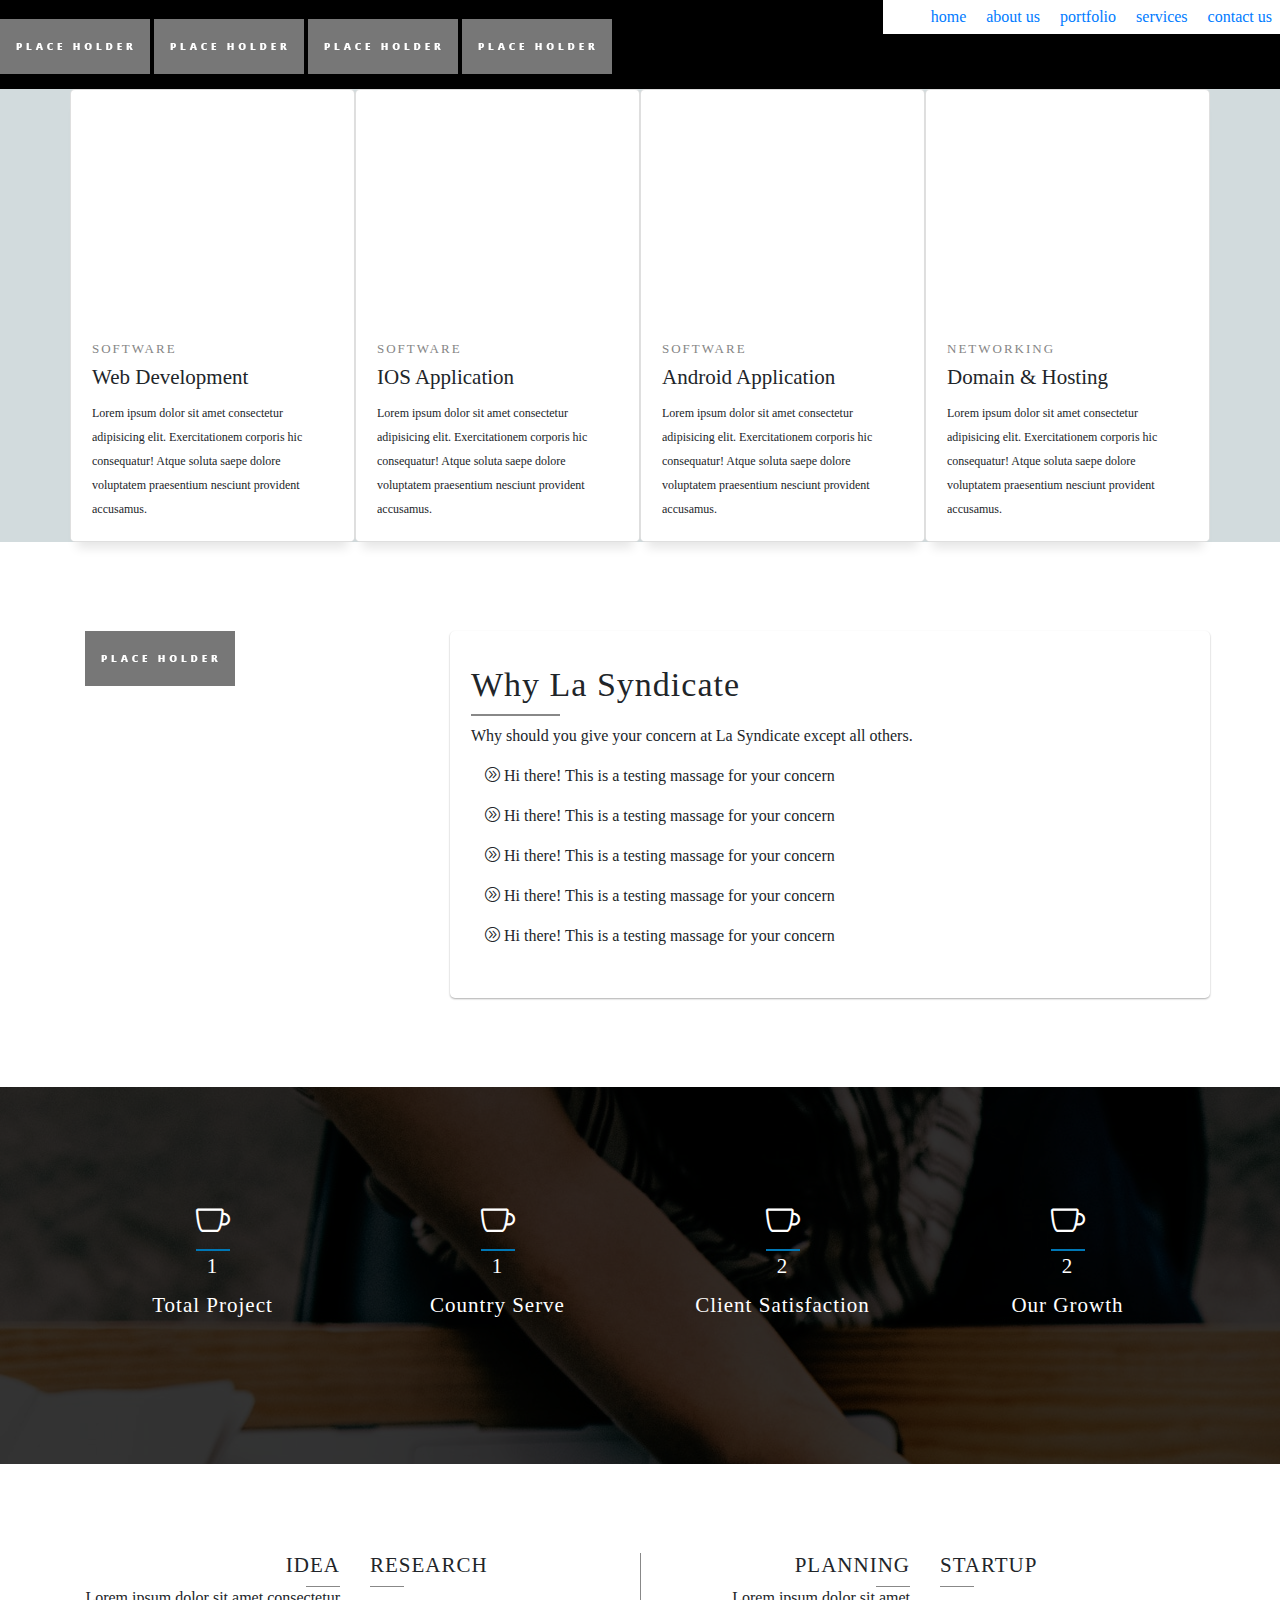
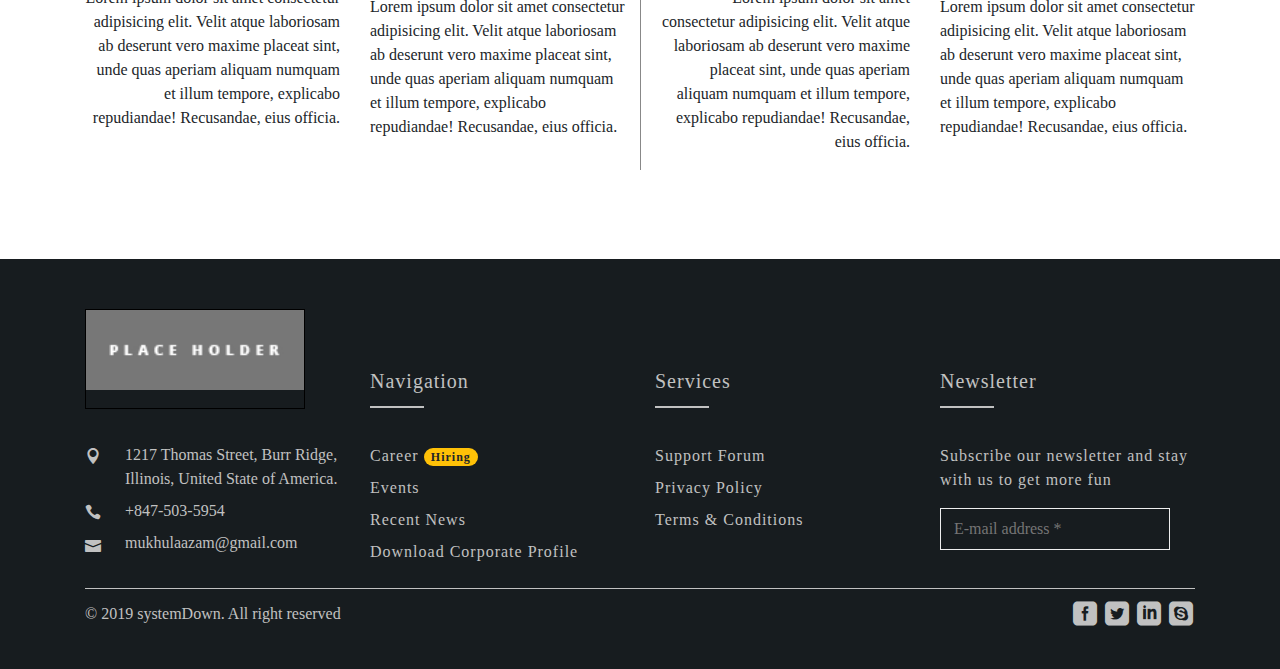
==== index.html @ 7b1043bb "Navigation bar" ====
<!DOCTYPE html>
<html lang="en">
<head>
    <meta charset="UTF-8">
    <meta author="Mamun Chowdhury" content="Total unique from others">
    <meta name="viewport" content="width=device-width, initial-scale=1.0">
    <meta http-equiv="X-UA-Compatible" content="ie=edge">
    <!-- Page title -->
    <title>Home | Corporate Company</title>

    <!-- Default and Bootstrap Stylesheets -->
    <link type="text/css" rel="stylesheet" href="css/bootstrap.css">

    <!-- External Fonts and Icon stylesheets -->
    <link type="text/css" rel="stylesheet" href="css/elegant-icon.css">

    <!-- Main and Responsive stylesheets -->
    <link type="text/css" rel="stylesheet" href="css/main.css">
</head>
<body>
    <!-- Preloader section started -->
    <!-- <div class="preloader-container">
        <div class="preloader">
            <div class="preloader-dots">
                <div class="dot"></div>
                <div class="dot"></div>
                <div class="dot"></div>
                <div class="dot"></div>
                <div class="dot"></div>
            </div>
        </div>
    </div> -->
    <!-- Preloader section end -->

    <!-- Navigation menu section started -->
    <header>
        <!-- Nav section started -->
        <!-- <nav class="navbar navbar-expand-lg navbar-light bg-light"> -->
            <!-- Navigation menu logo -->
            <!-- <a class="navbar-brand" href="#"><img src="images/logo-footer.jpg" alt="" srcset=""></a> -->

            <!-- Collapsible navigation menu button-->
            <!-- <button class="navbar-toggler" type="button" data-toggle="collapse" data-target="#navbarSupportedContent" aria-controls="navbarSupportedContent" aria-expanded="false" aria-label="Toggle navigation">
              <span class="navbar-toggler-icon"></span>
            </button> -->
            <!-- Main navigation section started -->
            <!-- <div class="collapse navbar-collapse" id="navbarSupportedContent">
              <ul class="navbar-nav">
                <li class="nav-item active">
                  <a class="nav-link" href="index.html">Home<span class="sr-only">(current)</span></a>
                </li>
                <li class="nav-item">
                  <a class="nav-link" href="about_us.html">About Us</a>
                </li>
                <li class="nav-item">
                  <a class="nav-link" href="portfolio.html">Portfolio</a>
                </li>
                <li class="nav-item">
                  <a class="nav-link" href="services.html">Services</a>
                </li>
                <li class="nav-item">
                  <a class="nav-link" href="contact.html">Contact</a>
                </li>
              </ul>
            </div>
        </nav> -->
        <nav class="do-nav-menu-wrapper">
            <div class="do-brand-logo">
                <img src="images/logo-footer.jpg" alt="" srcset="">
                <img src="images/logo-footer.jpg" alt="" srcset="">
                <img src="images/logo-footer.jpg" alt="" srcset="">
                <img src="images/logo-footer.jpg" alt="" srcset="">
            </div>
            
            <ul class="do-nav-main-menu">
                <li class="do-nav-main-menu-link"><a href="">home</a></li>
                <li class="do-nav-main-menu-link"><a href="">about us</a></li>
                <li class="do-nav-main-menu-link"><a href="">portfolio</a></li>
                <li class="do-nav-main-menu-link"><a href="">services</a></li>
                <li class="do-nav-main-menu-link"><a href="">contact us</a></li>
            </ul>
        </nav>
    </header>
    <!-- Navigation menu section started -->
    
    <!-- Main slider section started -->

    <!-- Main slider section end -->

    <!-- Highlighting feature section of your company -->
    <section class="do-feature-main-wrapper">
        <div class="container">
            <div class="row">
                <div class="col-lg-3 do-feature-adjust">
                    <div class="cards">
                        <article class="card card--1">
                            <div class="card__info-hover">
                                
                                <div class="card__clock-info">
                                    <span class="card__time icon_bag"></span>
                                </div>
                                
                            </div>
                            <div class="card__img"></div>
                            <a href="#" class="card_link">
                                <div class="card__img--hover"></div>
                            </a>
                            <div class="card__info">
                                <span class="card__category">Software</span>
                                <h3 class="card__title">Web Development</h3>
                                <span class="card__by">
                                    Lorem ipsum dolor sit amet consectetur adipisicing elit. Exercitationem corporis hic consequatur! Atque soluta saepe dolore voluptatem praesentium nesciunt provident accusamus.
                                </span>
                            </div>
                        </article>
                    </div>
                </div>
                <div class="col-lg-3 do-feature-adjust">
                    <div class="cards">
                        <article class="card card--1">
                            <div class="card__info-hover">
                                
                                <div class="card__clock-info">
                                    <span class="card__time icon_book"></span>
                                </div>
                                
                            </div>
                            <div class="card__img"></div>
                            <a href="#" class="card_link">
                                <div class="card__img--hover"></div>
                            </a>
                            <div class="card__info">
                                <span class="card__category">Software</span>
                                <h3 class="card__title">IOS Application</h3>
                                <span class="card__by">
                                    Lorem ipsum dolor sit amet consectetur adipisicing elit. Exercitationem corporis hic consequatur! Atque soluta saepe dolore voluptatem praesentium nesciunt provident accusamus.
                                </span>
                            </div>
                        </article>
                    </div>
                </div>
                <div class="col-lg-3 do-feature-adjust">
                    <div class="cards">
                        <article class="card card--1">
                            <div class="card__info-hover">
                                
                                <div class="card__clock-info">
                                    <span class="card__time icon_balance"></span>
                                </div>
                                
                            </div>
                            <div class="card__img"></div>
                            <a href="#" class="card_link">
                                <div class="card__img--hover"></div>
                            </a>
                            <div class="card__info">
                                <span class="card__category">Software</span>
                                <h3 class="card__title">Android Application</h3>
                                <span class="card__by">
                                    Lorem ipsum dolor sit amet consectetur adipisicing elit. Exercitationem corporis hic consequatur! Atque soluta saepe dolore voluptatem praesentium nesciunt provident accusamus.
                                </span>
                            </div>
                        </article>
                    </div>
                </div>
                <div class="col-lg-3 do-feature-adjust">
                    <div class="cards">
                        <article class="card card--1">
                            <div class="card__info-hover">
                                
                                <div class="card__clock-info">
                                    <span class="card__time icon_mug_alt"></span>
                                </div>
                                
                            </div>
                            <div class="card__img"></div>
                            <a href="#" class="card_link">
                                <div class="card__img--hover"></div>
                            </a>
                            <div class="card__info">
                                <span class="card__category">Networking</span>
                                <h3 class="card__title">Domain & Hosting</h3>
                                <span class="card__by">
                                    Lorem ipsum dolor sit amet consectetur adipisicing elit. Exercitationem corporis hic consequatur! Atque soluta saepe dolore voluptatem praesentium nesciunt provident accusamus.
                                </span>
                            </div>
                        </article>
                    </div>
                </div>
                
            </div>
        </div>
    </section>
    <!-- Highlighting feature section of your company -->

    <!-- Why choose us section style sheet started -->
    <section class="do-feature-item-main-wrapper">
        <div class="container">
            <div class="row">
                <div class="col-lg-4">
                    <img src="images/logo-footer.jpg" alt="" srcset="">
                </div>
                <!-- why description started -->
                <div class="col-lg-8 do-why-wrapper">
                    <div class="do-why">
                        <h2>Why La Syndicate</h2>
                        <p>
                            Why should you give your concern at La Syndicate except all others.
                        </p>
                        <p class="do-why-reasons">
                            <i class="arrow_carrot-2right_alt2"></i>
                            <span>Hi there! This is a testing massage for your concern</span>
                        </p>
                        <p class="do-why-reasons">
                            <i class="arrow_carrot-2right_alt2"></i>
                            <span>Hi there! This is a testing massage for your concern</span>
                        </p>
                        <p class="do-why-reasons">
                            <i class="arrow_carrot-2right_alt2"></i>
                            <span>Hi there! This is a testing massage for your concern</span>
                        </p>
                        <p class="do-why-reasons">
                            <i class="arrow_carrot-2right_alt2"></i>
                            <span>Hi there! This is a testing massage for your concern</span>
                        </p>
                        <p class="do-why-reasons">
                            <i class="arrow_carrot-2right_alt2"></i>
                            <span>Hi there! This is a testing massage for your concern</span>
                        </p>
                    </div>
                </div>
            </div>
        </div>
    </section>
    <!-- Why choose us section style sheet started -->

    <!-- Project count down section started -->
    <section class="do-countDown-main-wrapper">
        <div class="do-dark-overlay">
            <div class="container">
                <div class="row">
                    <div class="col-lg-3">
                        <div class="do-counter-main-layer">
                            <i class="icon_mug"></i>
                            <span class="do-count-number">10</span>
                            <span class="do-countDown-title">total project</span>
                        </div>
                    </div>
                    <div class="col-lg-3">
                        <div class="do-counter-main-layer">
                            <i class="icon_mug"></i>
                            <span class="do-count-number">20</span>
                            <span class="do-countDown-title">country serve</span>
                        </div>
                    </div>
                    <div class="col-lg-3">
                        <div class="do-counter-main-layer">
                            <i class="icon_mug"></i>
                            <span class="do-count-number">30</span>
                            <span class="do-countDown-title">client satisfaction</span>
                        </div>
                    </div>
                    <div class="col-lg-3">
                        <div class="do-counter-main-layer">
                            <i class="icon_mug"></i>
                            <span class="do-count-number">40</span>
                            <span class="do-countDown-title">our growth</span>
                        </div>
                    </div>
                </div>
            </div>
        </div>
    </section>
    <!-- Project count down section end -->

    <!-- Some of prerequisite steps of a project started -->
    <section class="do-implementation-steps-main-wrapper">
        <div class="container">
            <div class="row">
                <div class="col-lg-3">
                    <div class="do-idea-wrapper">
                        <!-- <span class="icon_lightbulb_alt do-icon-right-shape"></span> -->
                        <h2>idea</h2>
                        <p>
                            Lorem ipsum dolor sit amet consectetur adipisicing elit. Velit atque laboriosam ab deserunt vero maxime placeat sint, unde quas aperiam aliquam numquam et illum tempore, explicabo repudiandae! Recusandae, eius officia.  
                        </p>
                    </div>
                </div>
                <div class="col-lg-3">
                    <div class="do-research-wrapper">
                        <!-- <span class="icon_lightbulb_alt do-icon-right-shape"></span> -->
                        <h2>research</h2>
                        <p>
                            Lorem ipsum dolor sit amet consectetur adipisicing elit. Velit atque laboriosam ab deserunt vero maxime placeat sint, unde quas aperiam aliquam numquam et illum tempore, explicabo repudiandae! Recusandae, eius officia.  
                        </p>
                    </div>
                </div>
                <div class="col-lg-3 abc">
                    <div class="do-planning-wrapper">
                        <h2>planning</h2>
                        <P>
                            Lorem ipsum dolor sit amet consectetur adipisicing elit. Velit atque laboriosam ab deserunt vero maxime placeat sint, unde quas aperiam aliquam numquam et illum tempore, explicabo repudiandae! Recusandae, eius officia.
                        </P>
                    </div>
                </div>
                <div class="col-lg-3">
                    <div class="do-startup-wrapper">
                        <h2>startup</h2>
                        <p>
                            Lorem ipsum dolor sit amet consectetur adipisicing elit. Velit atque laboriosam ab deserunt vero maxime placeat sint, unde quas aperiam aliquam numquam et illum tempore, explicabo repudiandae! Recusandae, eius officia.
                        </p>
                    </div>
                </div>
            </div>
        </div>
    </section>
    <!-- Some of prerequisite steps of a project end -->

    <!-- Footer section started -->
    <footer class="do-company-footer-main-wrapper">
        <div class="container">
            <div class="row do-company-footer-wrapper">
              
                <!-- Footer company address and logo column start -->
                <div class="col-lg-3">
                    <!-- Footer Logo insertion section start -->
                    <div class="do-company-footer-logo">
                        <img src="images/logo-footer.jpg" alt="Sorry for exception">
                    </div>
                    <!-- Footer Logo insertion section end -->

                    <!-- Footer company address section start -->
                    <div class="do-company-footer-address">
                        <ul>
                            <li>
                                <i class="icon_pin"></i>
                                1217  Thomas Street, Burr Ridge, Illinois, United State of America.
                            </li>
                            <li>
                                <i class="icon_phone"></i>
                                +847-503-5954
                            </li>
                            <li>
                                <i class="icon_mail"></i>
                                mukhulaazam@gmail.com
                            </li>
                        </ul>
                    </div>
                    <!-- Footer company address section end -->
                </div>
                <!-- Footer company address and logo column end -->

                <!-- Footer navigation column start -->
                <div class="col-lg-3">
                    <div class="do-company-footer-nav">
                        <h5 class="do-company-footer-heading">navigation</h5>
                        <ul>
                            <li>
                                <a href="career.html">career <span class="badge badge-pill badge-warning">Hiring</span></a>
                            </li>
                            <li>
                                <a href="events.html">events</a>
                            </li>
                            <li>
                                <a href="recent-news.html">recent news</a>
                            </li>
                            <li>
                                <a href="corporate-profile.html">download corporate profile</a>
                            </li>
                        </ul>
                    </div>
                </div>
                <!-- Footer navigation column end -->

                <!-- Footer services column start -->
                <div class="col-lg-3">
                    <div class="do-company-footer-services-nav">
                        <h5 class="do-company-footer-heading">services</h5>
                        <ul>
                            <li>
                                <a href="#">support forum</a>
                            </li>
                            <li>
                                <a href="#">privacy policy</a>
                            </li>
                            <li>
                                <a href="#">terms & conditions</a>
                            </li>
                        </ul>
                    </div>
                </div>
                <!-- Footer feature column end -->

                <!-- Footer social links and donate -->
                <div class="col-lg-3">
                    <div class="do-company-footer-newsletter">
                        <h5 class="do-company-footer-heading">newsletter</h5>
                        <p>Subscribe our newsletter and stay with us to get more fun</p>
                        <div class="do-newsletter-wrapper">
                            <input class="do-subscribe-input" type="email" name="subscribe_input" id="subscribeInput" placeholder="E-mail address *">
                        </div>
                    </div>
                </div>
            </div>
            <!-- Footer bottom section started -->
            <div class="do-company-footer-bottom">
                <span class="do-footer-bottom-heading">© 2019 systemDown. All right reserved</span>
                <span class="do-footer-bottom-social">
                    <a href="#" target="_blank"><span class="social_facebook_square"></span></a>
                    <a href="#" target="_blank"><span class="social_twitter_square"></span></a>
                    <a href="#" target="_blank"><span class="social_linkedin_square"></span></a>
                    <a href="#" target="_blank"><span class="social_skype_square"></span></a>
                    
                </span>
            </div>
            <!-- Footer bottom section end -->
        </div>
    </footer>
    <!-- Footer section started -->

    <!-- ----------------------------------------------

            ALL JAVASCRIPT AND JQUERY AND PLUGINS

    -------------------------------------------------- -->
    
    <!-- jQuery plugins -->
    <script src="js/jquery-3.3.1.min.js"></script>

    <!-- Bootstrap plugins -->
    <script src="js/bootstrap.bundle.js"></script>
    <script src="js/bootstrap.js"></script>

    <!-- Main javaScript -->
    <script src="js/main.js"></script>


</body>
</html>
---- css/elegant-icon.css ----
@font-face {
	font-family: 'ElegantIcons';
	src:url('../fonts/ElegantIcons.eot');
	src:url('../fonts/ElegantIcons.eot?#iefix') format('embedded-opentype'),
		url('../fonts/ElegantIcons.woff') format('woff'),
		url('../fonts/ElegantIcons.ttf') format('truetype'),
		url('../fonts/ElegantIcons.svg#ElegantIcons') format('svg');
	font-weight: normal;
	font-style: normal;
}

/* Use the following CSS code if you want to use data attributes for inserting your icons */
[data-icon]:before {
	font-family: 'ElegantIcons';
	content: attr(data-icon);
	speak: none;
	font-weight: normal;
	font-variant: normal;
	text-transform: none;
	line-height: 1;
	-webkit-font-smoothing: antialiased;
	-moz-osx-font-smoothing: grayscale;
}

/* Use the following CSS code if you want to have a class per icon */
/*
Instead of a list of all class selectors,
you can use the generic selector below, but it's slower:
[class*="your-class-prefix"] {
*/
.arrow_up, .arrow_down, .arrow_left, .arrow_right, .arrow_left-up, .arrow_right-up, .arrow_right-down, .arrow_left-down, .arrow-up-down, .arrow_up-down_alt, .arrow_left-right_alt, .arrow_left-right, .arrow_expand_alt2, .arrow_expand_alt, .arrow_condense, .arrow_expand, .arrow_move, .arrow_carrot-up, .arrow_carrot-down, .arrow_carrot-left, .arrow_carrot-right, .arrow_carrot-2up, .arrow_carrot-2down, .arrow_carrot-2left, .arrow_carrot-2right, .arrow_carrot-up_alt2, .arrow_carrot-down_alt2, .arrow_carrot-left_alt2, .arrow_carrot-right_alt2, .arrow_carrot-2up_alt2, .arrow_carrot-2down_alt2, .arrow_carrot-2left_alt2, .arrow_carrot-2right_alt2, .arrow_triangle-up, .arrow_triangle-down, .arrow_triangle-left, .arrow_triangle-right, .arrow_triangle-up_alt2, .arrow_triangle-down_alt2, .arrow_triangle-left_alt2, .arrow_triangle-right_alt2, .arrow_back, .icon_minus-06, .icon_plus, .icon_close, .icon_check, .icon_minus_alt2, .icon_plus_alt2, .icon_close_alt2, .icon_check_alt2, .icon_zoom-out_alt, .icon_zoom-in_alt, .icon_search, .icon_box-empty, .icon_box-selected, .icon_minus-box, .icon_plus-box, .icon_box-checked, .icon_circle-empty, .icon_circle-slelected, .icon_stop_alt2, .icon_stop, .icon_pause_alt2, .icon_pause, .icon_menu, .icon_menu-square_alt2, .icon_menu-circle_alt2, .icon_ul, .icon_ol, .icon_adjust-horiz, .icon_adjust-vert, .icon_document_alt, .icon_documents_alt, .icon_pencil, .icon_pencil-edit_alt, .icon_pencil-edit, .icon_folder-alt, .icon_folder-open_alt, .icon_folder-add_alt, .icon_info_alt, .icon_error-oct_alt, .icon_error-circle_alt, .icon_error-triangle_alt, .icon_question_alt2, .icon_question, .icon_comment_alt, .icon_chat_alt, .icon_vol-mute_alt, .icon_volume-low_alt, .icon_volume-high_alt, .icon_quotations, .icon_quotations_alt2, .icon_clock_alt, .icon_lock_alt, .icon_lock-open_alt, .icon_key_alt, .icon_cloud_alt, .icon_cloud-upload_alt, .icon_cloud-download_alt, .icon_image, .icon_images, .icon_lightbulb_alt, .icon_gift_alt, .icon_house_alt, .icon_genius, .icon_mobile, .icon_tablet, .icon_laptop, .icon_desktop, .icon_camera_alt, .icon_mail_alt, .icon_cone_alt, .icon_ribbon_alt, .icon_bag_alt, .icon_creditcard, .icon_cart_alt, .icon_paperclip, .icon_tag_alt, .icon_tags_alt, .icon_trash_alt, .icon_cursor_alt, .icon_mic_alt, .icon_compass_alt, .icon_pin_alt, .icon_pushpin_alt, .icon_map_alt, .icon_drawer_alt, .icon_toolbox_alt, .icon_book_alt, .icon_calendar, .icon_film, .icon_table, .icon_contacts_alt, .icon_headphones, .icon_lifesaver, .icon_piechart, .icon_refresh, .icon_link_alt, .icon_link, .icon_loading, .icon_blocked, .icon_archive_alt, .icon_heart_alt, .icon_star_alt, .icon_star-half_alt, .icon_star, .icon_star-half, .icon_tools, .icon_tool, .icon_cog, .icon_cogs, .arrow_up_alt, .arrow_down_alt, .arrow_left_alt, .arrow_right_alt, .arrow_left-up_alt, .arrow_right-up_alt, .arrow_right-down_alt, .arrow_left-down_alt, .arrow_condense_alt, .arrow_expand_alt3, .arrow_carrot_up_alt, .arrow_carrot-down_alt, .arrow_carrot-left_alt, .arrow_carrot-right_alt, .arrow_carrot-2up_alt, .arrow_carrot-2dwnn_alt, .arrow_carrot-2left_alt, .arrow_carrot-2right_alt, .arrow_triangle-up_alt, .arrow_triangle-down_alt, .arrow_triangle-left_alt, .arrow_triangle-right_alt, .icon_minus_alt, .icon_plus_alt, .icon_close_alt, .icon_check_alt, .icon_zoom-out, .icon_zoom-in, .icon_stop_alt, .icon_menu-square_alt, .icon_menu-circle_alt, .icon_document, .icon_documents, .icon_pencil_alt, .icon_folder, .icon_folder-open, .icon_folder-add, .icon_folder_upload, .icon_folder_download, .icon_info, .icon_error-circle, .icon_error-oct, .icon_error-triangle, .icon_question_alt, .icon_comment, .icon_chat, .icon_vol-mute, .icon_volume-low, .icon_volume-high, .icon_quotations_alt, .icon_clock, .icon_lock, .icon_lock-open, .icon_key, .icon_cloud, .icon_cloud-upload, .icon_cloud-download, .icon_lightbulb, .icon_gift, .icon_house, .icon_camera, .icon_mail, .icon_cone, .icon_ribbon, .icon_bag, .icon_cart, .icon_tag, .icon_tags, .icon_trash, .icon_cursor, .icon_mic, .icon_compass, .icon_pin, .icon_pushpin, .icon_map, .icon_drawer, .icon_toolbox, .icon_book, .icon_contacts, .icon_archive, .icon_heart, .icon_profile, .icon_group, .icon_grid-2x2, .icon_grid-3x3, .icon_music, .icon_pause_alt, .icon_phone, .icon_upload, .icon_download, .social_facebook, .social_twitter, .social_pinterest, .social_googleplus, .social_tumblr, .social_tumbleupon, .social_wordpress, .social_instagram, .social_dribbble, .social_vimeo, .social_linkedin, .social_rss, .social_deviantart, .social_share, .social_myspace, .social_skype, .social_youtube, .social_picassa, .social_googledrive, .social_flickr, .social_blogger, .social_spotify, .social_delicious, .social_facebook_circle, .social_twitter_circle, .social_pinterest_circle, .social_googleplus_circle, .social_tumblr_circle, .social_stumbleupon_circle, .social_wordpress_circle, .social_instagram_circle, .social_dribbble_circle, .social_vimeo_circle, .social_linkedin_circle, .social_rss_circle, .social_deviantart_circle, .social_share_circle, .social_myspace_circle, .social_skype_circle, .social_youtube_circle, .social_picassa_circle, .social_googledrive_alt2, .social_flickr_circle, .social_blogger_circle, .social_spotify_circle, .social_delicious_circle, .social_facebook_square, .social_twitter_square, .social_pinterest_square, .social_googleplus_square, .social_tumblr_square, .social_stumbleupon_square, .social_wordpress_square, .social_instagram_square, .social_dribbble_square, .social_vimeo_square, .social_linkedin_square, .social_rss_square, .social_deviantart_square, .social_share_square, .social_myspace_square, .social_skype_square, .social_youtube_square, .social_picassa_square, .social_googledrive_square, .social_flickr_square, .social_blogger_square, .social_spotify_square, .social_delicious_square, .icon_printer, .icon_calulator, .icon_building, .icon_floppy, .icon_drive, .icon_search-2, .icon_id, .icon_id-2, .icon_puzzle, .icon_like, .icon_dislike, .icon_mug, .icon_currency, .icon_wallet, .icon_pens, .icon_easel, .icon_flowchart, .icon_datareport, .icon_briefcase, .icon_shield, .icon_percent, .icon_globe, .icon_globe-2, .icon_target, .icon_hourglass, .icon_balance, .icon_rook, .icon_printer-alt, .icon_calculator_alt, .icon_building_alt, .icon_floppy_alt, .icon_drive_alt, .icon_search_alt, .icon_id_alt, .icon_id-2_alt, .icon_puzzle_alt, .icon_like_alt, .icon_dislike_alt, .icon_mug_alt, .icon_currency_alt, .icon_wallet_alt, .icon_pens_alt, .icon_easel_alt, .icon_flowchart_alt, .icon_datareport_alt, .icon_briefcase_alt, .icon_shield_alt, .icon_percent_alt, .icon_globe_alt, .icon_clipboard {
	font-family: 'ElegantIcons';
	speak: none;
	font-style: normal;
	font-weight: normal;
	font-variant: normal;
	text-transform: none;
	line-height: 1;
	-webkit-font-smoothing: antialiased;
}
.arrow_up:before {
	content: "\21";
}
.arrow_down:before {
	content: "\22";
}
.arrow_left:before {
	content: "\23";
}
.arrow_right:before {
	content: "\24";
}
.arrow_left-up:before {
	content: "\25";
}
.arrow_right-up:before {
	content: "\26";
}
.arrow_right-down:before {
	content: "\27";
}
.arrow_left-down:before {
	content: "\28";
}
.arrow-up-down:before {
	content: "\29";
}
.arrow_up-down_alt:before {
	content: "\2a";
}
.arrow_left-right_alt:before {
	content: "\2b";
}
.arrow_left-right:before {
	content: "\2c";
}
.arrow_expand_alt2:before {
	content: "\2d";
}
.arrow_expand_alt:before {
	content: "\2e";
}
.arrow_condense:before {
	content: "\2f";
}
.arrow_expand:before {
	content: "\30";
}
.arrow_move:before {
	content: "\31";
}
.arrow_carrot-up:before {
	content: "\32";
}
.arrow_carrot-down:before {
	content: "\33";
}
.arrow_carrot-left:before {
	content: "\34";
}
.arrow_carrot-right:before {
	content: "\35";
}
.arrow_carrot-2up:before {
	content: "\36";
}
.arrow_carrot-2down:before {
	content: "\37";
}
.arrow_carrot-2left:before {
	content: "\38";
}
.arrow_carrot-2right:before {
	content: "\39";
}
.arrow_carrot-up_alt2:before {
	content: "\3a";
}
.arrow_carrot-down_alt2:before {
	content: "\3b";
}
.arrow_carrot-left_alt2:before {
	content: "\3c";
}
.arrow_carrot-right_alt2:before {
	content: "\3d";
}
.arrow_carrot-2up_alt2:before {
	content: "\3e";
}
.arrow_carrot-2down_alt2:before {
	content: "\3f";
}
.arrow_carrot-2left_alt2:before {
	content: "\40";
}
.arrow_carrot-2right_alt2:before {
	content: "\41";
}
.arrow_triangle-up:before {
	content: "\42";
}
.arrow_triangle-down:before {
	content: "\43";
}
.arrow_triangle-left:before {
	content: "\44";
}
.arrow_triangle-right:before {
	content: "\45";
}
.arrow_triangle-up_alt2:before {
	content: "\46";
}
.arrow_triangle-down_alt2:before {
	content: "\47";
}
.arrow_triangle-left_alt2:before {
	content: "\48";
}
.arrow_triangle-right_alt2:before {
	content: "\49";
}
.arrow_back:before {
	content: "\4a";
}
.icon_minus-06:before {
	content: "\4b";
}
.icon_plus:before {
	content: "\4c";
}
.icon_close:before {
	content: "\4d";
}
.icon_check:before {
	content: "\4e";
}
.icon_minus_alt2:before {
	content: "\4f";
}
.icon_plus_alt2:before {
	content: "\50";
}
.icon_close_alt2:before {
	content: "\51";
}
.icon_check_alt2:before {
	content: "\52";
}
.icon_zoom-out_alt:before {
	content: "\53";
}
.icon_zoom-in_alt:before {
	content: "\54";
}
.icon_search:before {
	content: "\55";
}
.icon_box-empty:before {
	content: "\56";
}
.icon_box-selected:before {
	content: "\57";
}
.icon_minus-box:before {
	content: "\58";
}
.icon_plus-box:before {
	content: "\59";
}
.icon_box-checked:before {
	content: "\5a";
}
.icon_circle-empty:before {
	content: "\5b";
}
.icon_circle-slelected:before {
	content: "\5c";
}
.icon_stop_alt2:before {
	content: "\5d";
}
.icon_stop:before {
	content: "\5e";
}
.icon_pause_alt2:before {
	content: "\5f";
}
.icon_pause:before {
	content: "\60";
}
.icon_menu:before {
	content: "\61";
}
.icon_menu-square_alt2:before {
	content: "\62";
}
.icon_menu-circle_alt2:before {
	content: "\63";
}
.icon_ul:before {
	content: "\64";
}
.icon_ol:before {
	content: "\65";
}
.icon_adjust-horiz:before {
	content: "\66";
}
.icon_adjust-vert:before {
	content: "\67";
}
.icon_document_alt:before {
	content: "\68";
}
.icon_documents_alt:before {
	content: "\69";
}
.icon_pencil:before {
	content: "\6a";
}
.icon_pencil-edit_alt:before {
	content: "\6b";
}
.icon_pencil-edit:before {
	content: "\6c";
}
.icon_folder-alt:before {
	content: "\6d";
}
.icon_folder-open_alt:before {
	content: "\6e";
}
.icon_folder-add_alt:before {
	content: "\6f";
}
.icon_info_alt:before {
	content: "\70";
}
.icon_error-oct_alt:before {
	content: "\71";
}
.icon_error-circle_alt:before {
	content: "\72";
}
.icon_error-triangle_alt:before {
	content: "\73";
}
.icon_question_alt2:before {
	content: "\74";
}
.icon_question:before {
	content: "\75";
}
.icon_comment_alt:before {
	content: "\76";
}
.icon_chat_alt:before {
	content: "\77";
}
.icon_vol-mute_alt:before {
	content: "\78";
}
.icon_volume-low_alt:before {
	content: "\79";
}
.icon_volume-high_alt:before {
	content: "\7a";
}
.icon_quotations:before {
	content: "\7b";
}
.icon_quotations_alt2:before {
	content: "\7c";
}
.icon_clock_alt:before {
	content: "\7d";
}
.icon_lock_alt:before {
	content: "\7e";
}
.icon_lock-open_alt:before {
	content: "\e000";
}
.icon_key_alt:before {
	content: "\e001";
}
.icon_cloud_alt:before {
	content: "\e002";
}
.icon_cloud-upload_alt:before {
	content: "\e003";
}
.icon_cloud-download_alt:before {
	content: "\e004";
}
.icon_image:before {
	content: "\e005";
}
.icon_images:before {
	content: "\e006";
}
.icon_lightbulb_alt:before {
	content: "\e007";
}
.icon_gift_alt:before {
	content: "\e008";
}
.icon_house_alt:before {
	content: "\e009";
}
.icon_genius:before {
	content: "\e00a";
}
.icon_mobile:before {
	content: "\e00b";
}
.icon_tablet:before {
	content: "\e00c";
}
.icon_laptop:before {
	content: "\e00d";
}
.icon_desktop:before {
	content: "\e00e";
}
.icon_camera_alt:before {
	content: "\e00f";
}
.icon_mail_alt:before {
	content: "\e010";
}
.icon_cone_alt:before {
	content: "\e011";
}
.icon_ribbon_alt:before {
	content: "\e012";
}
.icon_bag_alt:before {
	content: "\e013";
}
.icon_creditcard:before {
	content: "\e014";
}
.icon_cart_alt:before {
	content: "\e015";
}
.icon_paperclip:before {
	content: "\e016";
}
.icon_tag_alt:before {
	content: "\e017";
}
.icon_tags_alt:before {
	content: "\e018";
}
.icon_trash_alt:before {
	content: "\e019";
}
.icon_cursor_alt:before {
	content: "\e01a";
}
.icon_mic_alt:before {
	content: "\e01b";
}
.icon_compass_alt:before {
	content: "\e01c";
}
.icon_pin_alt:before {
	content: "\e01d";
}
.icon_pushpin_alt:before {
	content: "\e01e";
}
.icon_map_alt:before {
	content: "\e01f";
}
.icon_drawer_alt:before {
	content: "\e020";
}
.icon_toolbox_alt:before {
	content: "\e021";
}
.icon_book_alt:before {
	content: "\e022";
}
.icon_calendar:before {
	content: "\e023";
}
.icon_film:before {
	content: "\e024";
}
.icon_table:before {
	content: "\e025";
}
.icon_contacts_alt:before {
	content: "\e026";
}
.icon_headphones:before {
	content: "\e027";
}
.icon_lifesaver:before {
	content: "\e028";
}
.icon_piechart:before {
	content: "\e029";
}
.icon_refresh:before {
	content: "\e02a";
}
.icon_link_alt:before {
	content: "\e02b";
}
.icon_link:before {
	content: "\e02c";
}
.icon_loading:before {
	content: "\e02d";
}
.icon_blocked:before {
	content: "\e02e";
}
.icon_archive_alt:before {
	content: "\e02f";
}
.icon_heart_alt:before {
	content: "\e030";
}
.icon_star_alt:before {
	content: "\e031";
}
.icon_star-half_alt:before {
	content: "\e032";
}
.icon_star:before {
	content: "\e033";
}
.icon_star-half:before {
	content: "\e034";
}
.icon_tools:before {
	content: "\e035";
}
.icon_tool:before {
	content: "\e036";
}
.icon_cog:before {
	content: "\e037";
}
.icon_cogs:before {
	content: "\e038";
}
.arrow_up_alt:before {
	content: "\e039";
}
.arrow_down_alt:before {
	content: "\e03a";
}
.arrow_left_alt:before {
	content: "\e03b";
}
.arrow_right_alt:before {
	content: "\e03c";
}
.arrow_left-up_alt:before {
	content: "\e03d";
}
.arrow_right-up_alt:before {
	content: "\e03e";
}
.arrow_right-down_alt:before {
	content: "\e03f";
}
.arrow_left-down_alt:before {
	content: "\e040";
}
.arrow_condense_alt:before {
	content: "\e041";
}
.arrow_expand_alt3:before {
	content: "\e042";
}
.arrow_carrot_up_alt:before {
	content: "\e043";
}
.arrow_carrot-down_alt:before {
	content: "\e044";
}
.arrow_carrot-left_alt:before {
	content: "\e045";
}
.arrow_carrot-right_alt:before {
	content: "\e046";
}
.arrow_carrot-2up_alt:before {
	content: "\e047";
}
.arrow_carrot-2dwnn_alt:before {
	content: "\e048";
}
.arrow_carrot-2left_alt:before {
	content: "\e049";
}
.arrow_carrot-2right_alt:before {
	content: "\e04a";
}
.arrow_triangle-up_alt:before {
	content: "\e04b";
}
.arrow_triangle-down_alt:before {
	content: "\e04c";
}
.arrow_triangle-left_alt:before {
	content: "\e04d";
}
.arrow_triangle-right_alt:before {
	content: "\e04e";
}
.icon_minus_alt:before {
	content: "\e04f";
}
.icon_plus_alt:before {
	content: "\e050";
}
.icon_close_alt:before {
	content: "\e051";
}
.icon_check_alt:before {
	content: "\e052";
}
.icon_zoom-out:before {
	content: "\e053";
}
.icon_zoom-in:before {
	content: "\e054";
}
.icon_stop_alt:before {
	content: "\e055";
}
.icon_menu-square_alt:before {
	content: "\e056";
}
.icon_menu-circle_alt:before {
	content: "\e057";
}
.icon_document:before {
	content: "\e058";
}
.icon_documents:before {
	content: "\e059";
}
.icon_pencil_alt:before {
	content: "\e05a";
}
.icon_folder:before {
	content: "\e05b";
}
.icon_folder-open:before {
	content: "\e05c";
}
.icon_folder-add:before {
	content: "\e05d";
}
.icon_folder_upload:before {
	content: "\e05e";
}
.icon_folder_download:before {
	content: "\e05f";
}
.icon_info:before {
	content: "\e060";
}
.icon_error-circle:before {
	content: "\e061";
}
.icon_error-oct:before {
	content: "\e062";
}
.icon_error-triangle:before {
	content: "\e063";
}
.icon_question_alt:before {
	content: "\e064";
}
.icon_comment:before {
	content: "\e065";
}
.icon_chat:before {
	content: "\e066";
}
.icon_vol-mute:before {
	content: "\e067";
}
.icon_volume-low:before {
	content: "\e068";
}
.icon_volume-high:before {
	content: "\e069";
}
.icon_quotations_alt:before {
	content: "\e06a";
}
.icon_clock:before {
	content: "\e06b";
}
.icon_lock:before {
	content: "\e06c";
}
.icon_lock-open:before {
	content: "\e06d";
}
.icon_key:before {
	content: "\e06e";
}
.icon_cloud:before {
	content: "\e06f";
}
.icon_cloud-upload:before {
	content: "\e070";
}
.icon_cloud-download:before {
	content: "\e071";
}
.icon_lightbulb:before {
	content: "\e072";
}
.icon_gift:before {
	content: "\e073";
}
.icon_house:before {
	content: "\e074";
}
.icon_camera:before {
	content: "\e075";
}
.icon_mail:before {
	content: "\e076";
}
.icon_cone:before {
	content: "\e077";
}
.icon_ribbon:before {
	content: "\e078";
}
.icon_bag:before {
	content: "\e079";
}
.icon_cart:before {
	content: "\e07a";
}
.icon_tag:before {
	content: "\e07b";
}
.icon_tags:before {
	content: "\e07c";
}
.icon_trash:before {
	content: "\e07d";
}
.icon_cursor:before {
	content: "\e07e";
}
.icon_mic:before {
	content: "\e07f";
}
.icon_compass:before {
	content: "\e080";
}
.icon_pin:before {
	content: "\e081";
}
.icon_pushpin:before {
	content: "\e082";
}
.icon_map:before {
	content: "\e083";
}
.icon_drawer:before {
	content: "\e084";
}
.icon_toolbox:before {
	content: "\e085";
}
.icon_book:before {
	content: "\e086";
}
.icon_contacts:before {
	content: "\e087";
}
.icon_archive:before {
	content: "\e088";
}
.icon_heart:before {
	content: "\e089";
}
.icon_profile:before {
	content: "\e08a";
}
.icon_group:before {
	content: "\e08b";
}
.icon_grid-2x2:before {
	content: "\e08c";
}
.icon_grid-3x3:before {
	content: "\e08d";
}
.icon_music:before {
	content: "\e08e";
}
.icon_pause_alt:before {
	content: "\e08f";
}
.icon_phone:before {
	content: "\e090";
}
.icon_upload:before {
	content: "\e091";
}
.icon_download:before {
	content: "\e092";
}
.social_facebook:before {
	content: "\e093";
}
.social_twitter:before {
	content: "\e094";
}
.social_pinterest:before {
	content: "\e095";
}
.social_googleplus:before {
	content: "\e096";
}
.social_tumblr:before {
	content: "\e097";
}
.social_tumbleupon:before {
	content: "\e098";
}
.social_wordpress:before {
	content: "\e099";
}
.social_instagram:before {
	content: "\e09a";
}
.social_dribbble:before {
	content: "\e09b";
}
.social_vimeo:before {
	content: "\e09c";
}
.social_linkedin:before {
	content: "\e09d";
}
.social_rss:before {
	content: "\e09e";
}
.social_deviantart:before {
	content: "\e09f";
}
.social_share:before {
	content: "\e0a0";
}
.social_myspace:before {
	content: "\e0a1";
}
.social_skype:before {
	content: "\e0a2";
}
.social_youtube:before {
	content: "\e0a3";
}
.social_picassa:before {
	content: "\e0a4";
}
.social_googledrive:before {
	content: "\e0a5";
}
.social_flickr:before {
	content: "\e0a6";
}
.social_blogger:before {
	content: "\e0a7";
}
.social_spotify:before {
	content: "\e0a8";
}
.social_delicious:before {
	content: "\e0a9";
}
.social_facebook_circle:before {
	content: "\e0aa";
}
.social_twitter_circle:before {
	content: "\e0ab";
}
.social_pinterest_circle:before {
	content: "\e0ac";
}
.social_googleplus_circle:before {
	content: "\e0ad";
}
.social_tumblr_circle:before {
	content: "\e0ae";
}
.social_stumbleupon_circle:before {
	content: "\e0af";
}
.social_wordpress_circle:before {
	content: "\e0b0";
}
.social_instagram_circle:before {
	content: "\e0b1";
}
.social_dribbble_circle:before {
	content: "\e0b2";
}
.social_vimeo_circle:before {
	content: "\e0b3";
}
.social_linkedin_circle:before {
	content: "\e0b4";
}
.social_rss_circle:before {
	content: "\e0b5";
}
.social_deviantart_circle:before {
	content: "\e0b6";
}
.social_share_circle:before {
	content: "\e0b7";
}
.social_myspace_circle:before {
	content: "\e0b8";
}
.social_skype_circle:before {
	content: "\e0b9";
}
.social_youtube_circle:before {
	content: "\e0ba";
}
.social_picassa_circle:before {
	content: "\e0bb";
}
.social_googledrive_alt2:before {
	content: "\e0bc";
}
.social_flickr_circle:before {
	content: "\e0bd";
}
.social_blogger_circle:before {
	content: "\e0be";
}
.social_spotify_circle:before {
	content: "\e0bf";
}
.social_delicious_circle:before {
	content: "\e0c0";
}
.social_facebook_square:before {
	content: "\e0c1";
}
.social_twitter_square:before {
	content: "\e0c2";
}
.social_pinterest_square:before {
	content: "\e0c3";
}
.social_googleplus_square:before {
	content: "\e0c4";
}
.social_tumblr_square:before {
	content: "\e0c5";
}
.social_stumbleupon_square:before {
	content: "\e0c6";
}
.social_wordpress_square:before {
	content: "\e0c7";
}
.social_instagram_square:before {
	content: "\e0c8";
}
.social_dribbble_square:before {
	content: "\e0c9";
}
.social_vimeo_square:before {
	content: "\e0ca";
}
.social_linkedin_square:before {
	content: "\e0cb";
}
.social_rss_square:before {
	content: "\e0cc";
}
.social_deviantart_square:before {
	content: "\e0cd";
}
.social_share_square:before {
	content: "\e0ce";
}
.social_myspace_square:before {
	content: "\e0cf";
}
.social_skype_square:before {
	content: "\e0d0";
}
.social_youtube_square:before {
	content: "\e0d1";
}
.social_picassa_square:before {
	content: "\e0d2";
}
.social_googledrive_square:before {
	content: "\e0d3";
}
.social_flickr_square:before {
	content: "\e0d4";
}
.social_blogger_square:before {
	content: "\e0d5";
}
.social_spotify_square:before {
	content: "\e0d6";
}
.social_delicious_square:before {
	content: "\e0d7";
}
.icon_printer:before {
	content: "\e103";
}
.icon_calulator:before {
	content: "\e0ee";
}
.icon_building:before {
	content: "\e0ef";
}
.icon_floppy:before {
	content: "\e0e8";
}
.icon_drive:before {
	content: "\e0ea";
}
.icon_search-2:before {
	content: "\e101";
}
.icon_id:before {
	content: "\e107";
}
.icon_id-2:before {
	content: "\e108";
}
.icon_puzzle:before {
	content: "\e102";
}
.icon_like:before {
	content: "\e106";
}
.icon_dislike:before {
	content: "\e0eb";
}
.icon_mug:before {
	content: "\e105";
}
.icon_currency:before {
	content: "\e0ed";
}
.icon_wallet:before {
	content: "\e100";
}
.icon_pens:before {
	content: "\e104";
}
.icon_easel:before {
	content: "\e0e9";
}
.icon_flowchart:before {
	content: "\e109";
}
.icon_datareport:before {
	content: "\e0ec";
}
.icon_briefcase:before {
	content: "\e0fe";
}
.icon_shield:before {
	content: "\e0f6";
}
.icon_percent:before {
	content: "\e0fb";
}
.icon_globe:before {
	content: "\e0e2";
}
.icon_globe-2:before {
	content: "\e0e3";
}
.icon_target:before {
	content: "\e0f5";
}
.icon_hourglass:before {
	content: "\e0e1";
}
.icon_balance:before {
	content: "\e0ff";
}
.icon_rook:before {
	content: "\e0f8";
}
.icon_printer-alt:before {
	content: "\e0fa";
}
.icon_calculator_alt:before {
	content: "\e0e7";
}
.icon_building_alt:before {
	content: "\e0fd";
}
.icon_floppy_alt:before {
	content: "\e0e4";
}
.icon_drive_alt:before {
	content: "\e0e5";
}
.icon_search_alt:before {
	content: "\e0f7";
}
.icon_id_alt:before {
	content: "\e0e0";
}
.icon_id-2_alt:before {
	content: "\e0fc";
}
.icon_puzzle_alt:before {
	content: "\e0f9";
}
.icon_like_alt:before {
	content: "\e0dd";
}
.icon_dislike_alt:before {
	content: "\e0f1";
}
.icon_mug_alt:before {
	content: "\e0dc";
}
.icon_currency_alt:before {
	content: "\e0f3";
}
.icon_wallet_alt:before {
	content: "\e0d8";
}
.icon_pens_alt:before {
	content: "\e0db";
}
.icon_easel_alt:before {
	content: "\e0f0";
}
.icon_flowchart_alt:before {
	content: "\e0df";
}
.icon_datareport_alt:before {
	content: "\e0f2";
}
.icon_briefcase_alt:before {
	content: "\e0f4";
}
.icon_shield_alt:before {
	content: "\e0d9";
}
.icon_percent_alt:before {
	content: "\e0da";
}
.icon_globe_alt:before {
	content: "\e0de";
}
.icon_clipboard:before {
	content: "\e0e6";
}


	.glyph {
		float: left;
		text-align: center;
		padding: .75em;
		margin: .4em 1.5em .75em 0;
		width: 6em;
text-shadow: none;
	}
        .glyph_big {
        font-size: 128px;
        color: #59c5dc;
        float: left;
        margin-right: 20px;
        }

        .glyph div { padding-bottom: 10px;}

	.glyph input {
		font-family: consolas, monospace;
		font-size: 12px;
		width: 100%;
		text-align: center;
		border: 0;
		box-shadow: 0 0 0 1px #ccc;
		padding: .2em;
                -moz-border-radius: 5px;
                -webkit-border-radius: 5px;
	}
	.centered {
		margin-left: auto;
		margin-right: auto;
	}
	.glyph .fs1 {
		font-size: 2em;
	}
---- css/main.css ----
/* ------------------------------------------------
            Preamble of Corporate Template
--------------------------------------------------- */

/* --------------------------
|--- General
|--- Fonts installation
|--- Globalize some tags, font and measurement, preloader
|--- Start main style sheets
|--- INDEX PAGE STYLE SHEET
|------->
|--- ABOUT US PAGE STYLE SECTION
|-------> About us animated breadcrumbs 
|-------> About us a culture of designer and developer 
|-------> About us a team members section 
|-------> About us customers testimonial 
|-------> About us a culture, environment and skills 
|-------> About us footer section 
|--- CONTACT PAGE STYLE SECTION
|-------> Contact breadcrumbs
|-------> Contact short address
|-------> Contact form
|-------> Contact google map
|-------> Contact footer
|----- Footer section style

/* ------------------------------------------------

            Custom font installation 

--------------------------------------------------- */
@font-face {
    font-family: Lato;
    src: local("../fonts/Lato-Light.ttf") format("truetype"),
         local("../fonts/Lato-LightItalic.ttf") format("truetype"),
         local("../fonts/Lato-Regular.ttf") format("truetype"),
         local("../fonts/Lato-Bold.ttf") format("truetype"),
         local("../fonts/Lato-Hairline.ttf") format("truetype"),
         local("../fonts/Lato-Black.ttf") format("truetype");
}
@font-face {
    font-family: Raleway;
    src: local("../fonts/Raleway-Thin.ttf") format("truetype"),
         local("../fonts/Raleway-ThinItalic.ttf") format("truetype"),
         local("../fonts/Raleway-Light.ttf") format("truetype"),
         local("../fonts/Raleway-Medium.ttf") format("truetype"),
         local("../fonts/Raleway-Regular.ttf") format("truetype"),
         local("../fonts/Raleway-SemiBold.ttf") format("truetype");
}
/* *****        Font installation end       ****** */

/* ================================================

            Raleway font globalized into body

=================================================== */
section {
    margin-bottom: 89px;
}
body {
    font-family: Raleway;
}
/* Global breadcrumb started */
.do-breadcrumb-main-wrapper {
    height: 34vh;
    background-color: #FFFFE2;
    box-shadow: 0 1px 2px rgba(0, 0, 0, 0.13), 0 1px 2px rgba(0, 0, 0, 0.21);
    /* box-shadow: 0 1px 5px rgba(0, 0, 0, 0.21), 0 1px 8px rgba(0, 0, 0, 0.34); */
}
.do-breadcrumb {
    padding: 8vh 0;
}
.do-breadcrumb h2 {
    font-size: 28px;
    font-weight: bold;
}
.do-breadcrumb h2::after {
    content: '';
    display: block;
    width: 5%;
    height: 3px;
    background-color: #000;
    margin-top: 8px;
}
.do-breadcrumb span {
    font-size: 17px;
    letter-spacing: 1px;
    opacity: 0.5;
}
/* ------------------------------------------------
                Pre-loader section 
--------------------------------------------------- */
.preloader-container {
    cursor: default;
    display: flex;
    flex-wrap: wrap;
    justify-content: center;
    align-items: center;
    height: 100%;
    width: 100%;
    color: #666;
    background: #ccc;
    z-index: 10000;
    /* overflow: hidden; */
}
.preloader {
    background: #fff;
    display: flex; 
    justify-content: center;
    align-items: center;
    height: 100%;
    width: 100%;
}
.preloader-dots .dot {
    display: inline-block;
    background: #666;
    height: 8px;
    width: 8px;
    opacity: 0.3;
    border-radius: 50%;
    animation: moveit 1.8s infinite;
    z-index: 99999;
}
  
.dot:nth-child(2) {
animation-delay: .15s;
}

.dot:nth-child(3) {
animation-delay: .3s;
}

.dot:nth-child(4) {
animation-delay: .45s;
}

.dot:nth-child(5) {
animation-delay: .6s;
}

@keyframes moveit {
0% {
    transform: translateY(0px);
}
35% {
    transform: translateY(0px);
    opacity: 0.3;
}
50% {
    transform: translateY(-20px);
    opacity: 0.8;
}
70% {
    transform: translateY(3px);
    opacity: 0.8;
}
85% {
    transform: translateY(-3px);
}
}
/* -------------------------------------------------
        Navigation menu section started
---------------------------------------------------- */
.do-nav-menu-wrapper {
    height: 89px;
    width: 100%;
    background: #000;
}
.do-brand-logo {
    display: inline-block;
    line-height: 89px;
}
.do-nav-main-menu {
    background: #fff;
    float: right;
    max-width: calc(100%-10%);
}
.do-nav-main-menu-link {
    display: inline-block;
    padding: 5px 8px;
}
/* -------------------------------------------------

        Index or Home page style sheet

---------------------------------------------------- */
/* Highlighted feature box style sheet */
.do-feature-main-wrapper {
    background: #D2DBDD;
}
.do-feature-adjust {
    padding: 0;
}
.cards {
    width: 100%;
    display: flex;
    display: -webkit-flex;
    justify-content: center;
    -webkit-justify-content: center;
}

.card--1 .card__img, .card--1 .card__img--hover {
    background-image: url('https://images.pexels.com/photos/45202/brownie-dessert-cake-sweet-45202.jpeg?auto=compress&cs=tinysrgb&h=750&w=1260');
}

.card__time {
    font-size: 12px;
    color: #AD7D52;
    vertical-align: middle;
    margin-left: 5px;
}

.card__clock-info {
    float: right;
}

.card__img {
    visibility: hidden;
    background-size: cover;
    background-position: center;
    background-repeat: no-repeat;
    width: 100%;
    height: 233px;
}

.card__info-hover {
    position: absolute;
    padding: 16px;
    width: 100%;
    opacity: 0;
    top: 0;
}

.card__img--hover {
    position: absolute;
    transition: 0.3s all ease-out;
    background-size: cover;
    background-position: center;
    background-repeat: no-repeat;
    width: 100%;
    height: 377px;
    top: 0;
}
.card {
    transition: all .3s cubic-bezier(0.144, 0.610, 0, 1);
    background-color: #fff;
    width: 100%;
    position: relative;
    border-radius: 5px;
    overflow: hidden;
    box-shadow: 0px 13px 10px -7px rgba(0, 0, 0,0.1);
}
.card:hover {
  box-shadow: 0px 30px 18px -8px rgba(0, 0, 0,0.1);
  transition: all .3s cubic-bezier(0.144, 0.610, 0, 1);
}

.card__info {
    z-index: 2;
    background-color: #fff;
    padding: 13px 21px 21px 21px;
}

.card__category {
    text-transform: uppercase;
    font-size: 13px;
    letter-spacing: 2px;
    font-weight: 500;
    color: #868686;
}

.card__title {
    margin-top: 5px;
    margin-bottom: 10px;
    font-size: 21px;
    font-weight: 400;
}

.card__by {
    font-size: 12px;
    font-weight: 500;
}

.card__author {
    font-weight: 600;
    text-decoration: none;
    color: #AD7D52;
}

.card:hover .card__img--hover {
    height: 100%;
    opacity: 0.3;
}

.card:hover .card__info {
    background-color: transparent;
    position: relative;
}

.card:hover .card__info-hover {
    opacity: 1;
}

/* why choose us style sheet section */
.do-why-wrapper {
    padding: 34px 21px;
    border-radius: 5px;
    box-shadow: 0 1px 2px rgba(0, 0, 0, 0.13), 0 1px 2px rgba(0, 0, 0, 0.21);
    /* box-shadow: 0 1px 5px rgba(0, 0, 0, 0.21), 0 1px 8px rgba(0, 0, 0, 0.34); */
}
.do-why h2 {
    font-size: 34px;
    font-weight: 400;
    letter-spacing: 1px;
}
.do-why h2::after {
    content: '';
    display: block;
    height: 2px;
    width: 89px;
    background-color: #888888;
    margin-top: 8px;
    transition: all ease-in-out 0.3s;
}
.do-why h2:hover::after {
    width: 223px;
    transition: all ease-in-out 0.3s;
}
.do-why .do-why-reasons {
    padding-left: 13px; 
}

/* Count Down section style sheet */
.do-countDown-main-wrapper {
    height: 377px;
    width: 100%;
    background-image: url("../images/achievement-agreement-arms-1068523.jpg");
    background-position: cover cover;
}
.do-countDown-main-wrapper .do-dark-overlay {
    height: 100%;
    width: 100%;
    background-color: rgba(0, 0, 0, 0.8);
}
.do-counter-main-layer {
    margin-top: 45%;
    text-align: center;
    color: #FFFFFF;
}
.do-counter-main-layer i {
    font-size: 34px;
}
.do-counter-main-layer i::after {
    margin: 8px auto 0;
    content: '';
    display: block;
    height: 2px;
    width: 34px;
    background-color: #0077B5;
}
.do-counter-main-layer span {
    display: block;
    font-size: 21px;
    font-weight: 300;
    letter-spacing: 1px;
    text-transform: capitalize;
    margin-bottom: 8px;
}
/* Business plan implementation step section started */
/* .do-idea-wrapper span.do-icon-right-shape {
    position: absolute;
    right: 15px;
    padding: 8px;
    border: 1px solid black;
    border-radius: 34px 0 0 34px;
} */
.do-idea-wrapper h2,
.do-planning-wrapper h2 {
    position: relative;
    text-align: right;
    text-transform: uppercase;
    font-size: 21px;
    font-weight: 300;
    letter-spacing: 1px;
}
.do-idea-wrapper h2::after,
.do-planning-wrapper h2::after {
    position: absolute;
    right: 0;
    content: '';
    display: block;
    width: 34px;
    height: 1px;
    background-color: #888888;
    margin-top: 8px;
} 
.do-idea-wrapper p,
.do-planning-wrapper p  {
    text-align: right;
}
.do-research-wrapper h2,
.do-startup-wrapper h2 {
    text-transform: uppercase;
    font-size: 21px;
    font-weight: 300;
    letter-spacing: 1px;
}
.do-research-wrapper h2::after,
.do-startup-wrapper h2::after {
    content: '';
    display: block;
    width: 34px;
    height: 1px;
    background-color: #888888;
    margin-top: 8px;
}
.abc {
    border-left: 1px solid #888888;
}
/* -------------------------------------------------

        ABOUT US PAGE STYLE SHEET SECTION

---------------------------------------------------- */

/* Breadcrumb with parallax effect */
.do-overlay-breadcrumb-main-wrapper {
    height: 100vh;
    width: 100%;
    background-image: url("../images/adults-analysis-brainstorming-1661004.jpg");
    background-position: cover cover;
}
.do-overlay-breadcrumb-main-wrapper .do-dark-overlay {
    height: 100%;
    width: 100%;
    background-color: rgba(0, 0, 0, 0.8);
}
.do-flip-container {
    color:#999;
    text-transform: uppercase;
    font-size:34px;
    font-weight: 500; 
    width: 100%;
    display: block;
    margin-top: 68%;
}
#flip {
    height:50px;
    overflow:hidden;
}
#flip > div > div {
    color:#fff;
    letter-spacing: 3px;
    padding: 0 13px 0 0;
    height:45px;
    margin-bottom:45px;
    display:inline-block;
}
#flip div:first-child {
    animation: show 5s linear infinite;
}
#flip div div {
    background:#42c58a;
}
#flip div:first-child div {
    background:#4ec7f3;
}
#flip div:last-child div {
    background:#DC143C;
}

@keyframes show {
    0% {margin-top:-270px;}
    5% {margin-top:-180px;}
    33% {margin-top:-180px;}
    38% {margin-top:-90px;}
    66% {margin-top:-90px;}
    71% {margin-top:0px;}
    99.99% {margin-top:0px;}
    100% {margin-top:-270px;}
}

/* About us title style sheet */
.do-page-title {
    color: #FFFFFF;
    margin-top: 35%;
    margin-left: 40%;
}
.do-page-title h2 {
    font-size: 34px;
    font-weight: 500;
    letter-spacing: 1px;
    text-transform: capitalize;
}
.do-page-title h2::after {
    content: '';
    display: block;
    width: 55px;
    height: 2px;
    margin-top: 8px;
    background-color: #888888;
}
.do-page-title span {
    color: #999;
    font-size: 21px;
    font-weight: 500;
}

/* Who we are style sheets */

.do-whoWeAre-philosophy {
    margin-top: 15%;
}
.do-whoWeAre-philosophy h2 {
    font-size: 28px;
    padding: 5px 8px;
    letter-spacing: 1px;
}
.do-whoWeAre-philosophy span {
    font-size: 17px;
    padding: 5px 8px;
    letter-spacing: 2px; 
}
.do-whoWeAre-description {
    text-align: center;
    padding: 55px 21px 89px;
    border-radius: 8px;
    box-shadow: 0 1px 2px rgba(0, 0, 0, 0.13), 0 1px 2px rgba(0, 0, 0, 0.21);
    /* box-shadow: 0 1px 5px rgba(0, 0, 0, 0.21), 0 1px 8px rgba(0, 0, 0, 0.34); */
}
.do-whoWeAre-description h2 {
    font-size: 28px;
    padding: 5px 8px;
    letter-spacing: 1px;
}
.do-whoWeAre-description p {
    font-size: 17px;
    padding: 5px 8px;
}
/* Team members section */
.do-team-member-heading-wrapper {
    padding: 0px;
    background-color: #FFFFE2;
}
.do-team-member-heading-wrapper span {
    letter-spacing: 1px;
    font-size: 34px;
    font-weight: 400;
}
.do-team-member-heading-wrapper span::after {
    content: '';
    display: block;
    height: 2px;
    width: 100%;
    background-color: #000;
    transition: all ease-in-out 0.5s;
}
.do-team-member-heading-wrapper span:hover::after {
    width: 55px;
    transition: all ease-in-out 0.5s;
}
/* Team heading section end */

.do-about-team-member-wrapper {
    padding: 0px;
}
.do-team-member-profile-picture .team-member-profile-picture {
    max-width: 60%;
}
.team-member-work-position {
    height: 50%;
    text-align: center;
    padding: 21px 8px;
    background-color: #171C1F;
}
.team-member-work-position h2 {
    color: #FFF;
    font-size: 34px;
    font-weight: 300;
    letter-spacing: 1px;
    position: relative;
}
.team-member-work-position h2:after {
    position: absolute;
    content: '';
    bottom: 0;
    left: 0;
    right: 0;
    top: 36px;
    margin: auto;
    margin-top: 13px;
    background: #aaa;
    height: 1px;
    width: 89px;
    transition: all ease-in-out 0.5s;
}
.team-member-work-position h2:hover:after {
    width: 223px;
}
.team-member-description {
    height: 50%;
    text-align: center;
    letter-spacing: 1px;
    padding: 21px 8px;
    background-color: #0077B5;
}

/* Mission and Vision section style sheet */
.do-mission-article {
    text-align: center;
    border-radius: 5px;
    box-shadow: 0 1px 2px rgba(0, 0, 0, 0.13), 0 1px 2px rgba(0, 0, 0, 0.21);
    /* box-shadow: 0 1px 5px rgba(0, 0, 0, 0.21), 0 1px 8px rgba(0, 0, 0, 0.34); */
}
.do-mission-article p {
    padding: 89px 55px;
}
.do-mission-vision-wrapper {
    padding-right: 0;
}
.do-mission-wrapper,
.do-vision-wrapper {
    text-align: center;
    height: 50%;
    width: 100%;
}
.do-mission-wrapper h2,
.do-vision-wrapper h2 {
    font-size: 28px;
    letter-spacing: 1px;
    text-transform: uppercase;
} 
.do-mission-wrapper {
    background-color: #FFFFE2;
    border-radius: 5px 5px 0 0;
}
.do-vision-wrapper {
    background-color: #888888;
    border-radius: 0 0 5px 5px;
}
.do-mission-wrapper h2::after,
.do-vision-wrapper h2::after {
    content: '';
    display: block;
    height: 3px;
    width: 55px;
    background-color: red;
    margin: 8px auto 0;
}
/* Testimonial section style sheet */

/* Focus and Culture and Skills style sheet  */
.do-focus-wrapper h2,
.do-culture-wrapper h2,
.do-skilld-wrapper h2 {
    font-size: 21px;
    letter-spacing: 1px;
    text-transform: capitalize;
    margin-bottom: 13px;
}
.progressbar-title{
    font-size: 13px;
    color: #555;
    /* margin: 5px 0 10px; */
}
.progress{
    height: 13px;
    background: #d6d6d6;
    margin-bottom: 3px;
    border-radius: 0;
    box-shadow: none;
    overflow: visible;
    position: relative;
}
.progress:after{
    content: "";
    width: 100%;
    height: 100%;
    background: #fff;
    position: absolute;
    bottom:  -1px;
    left: 0;
    right: 0;
    transform: skew(1deg) rotate(1deg);
    transform-origin: left bottom 0;
}
.progress .progress-bar{
    position: relative;
    animation: animate-positive 2s;
}
.progress .progress-value{
    font-size: 8px;
    color: #555;
    font-weight: bold;
    position: absolute;
    top: -13px;
    right: 27px;
}
@-webkit-keyframes animate-positive {
    0% { width: 0%; }
}
@keyframes animate-positive {
    0% { width: 0%; }
}
/* Focus and Culture and Skills style end  */

/* -------------------------------------------

        SERVICE PAGE STYLE SHEETS SECTION

---------------------------------------------- */
.do-breadcrumb-separator {
    margin: 0;
}
.do-card-separator {
    margin-bottom: 28px;
}
.main-service-card {
    width: 100%;
    height: 340px;
    color: #000;
    background-color: #FFFFE2;
    padding: 34px 21px;
    text-align: center;
    box-shadow: 0 1px 2px rgba(0, 0, 0, 0.13), 0 1px 2px rgba(0, 0, 0, 0.21);
}
.main-service-card span.do-service-icon {
    font-size: 34px;
    margin: 42%;
}
.main-service-card h2{
    font-size: 21px;
    letter-spacing: 1px;
    padding: 13px 0 21px 0;
}
.main-service-card-two {
    background-color: #FFFFE2;
    color: #000;
    width: 100%;
    height: 212px;
    padding: 21px 13px;
    text-align: center;
    box-shadow: 0 1px 2px rgba(0, 0, 0, 0.13), 0 1px 2px rgba(0, 0, 0, 0.21);
}
.main-service-card-two span.do-service-icon {
    font-size: 34px;
    margin: 42%;
}
.main-service-card-two h2{
    font-size: 21px;
    letter-spacing: 1px;
    padding: 8px 0 13px 0;
}
/* -------------------------------------------

        CONTACT PAGE STYLE SHEET SECTION

---------------------------------------------- */

/* contact form and address section */
.do-main-contact-form {
    margin-bottom: 89px;
}
.do-company-address-heading {
    text-transform: uppercase;
    margin-bottom: 2rem;
}
.do-company-address-link {
    width: 280px;
    font-size: 0.9rem;
    margin-bottom: 0.6rem;
}
.do-company-social-address {
    margin-top: 1.5rem;
} 
.do-company-social-address span {
    font-size: 1.3rem;
    margin-right: 0.5rem;
    text-align: center;
    color: #c3c3c3;
    transition: all ease-in-out 0.4s;
}
.do-company-social-address span:first-child:hover {
    color: #3b5998;
}
.do-company-social-address span:nth-child(2):hover {
    color: #38A1F3;
}
.do-company-social-address span:nth-child(3):hover {
    color: #0077B5;
}
.do-company-social-address span:last-child:hover {
    color: #00aff0;
}
/* Mailing Form style section */
.do-mailing-form-heading {
    text-transform: uppercase;
    margin-bottom: 2rem;
}
.do-contact-input {
    width: calc( 100%/ 3 - 15px);
    border-style: none;
    margin-right: 15px;
    border-bottom: 1px solid #888888;
    margin-bottom: 15px;
    padding: 10px 8px;
    float: left;
}
.do-contact-user-message {
    width: calc(100% - 15px );
    height: 220px;
    padding: 10px 8px;
}

/* ================================================

        FOOTER SECTION STYLE SHEET

====================================================*/
.do-company-footer-main-wrapper {
    background-color: #171C1F;
    padding-top: 50px;
    padding-bottom: 30px;
}
/* Footer company address and logo section */
.do-company-footer-logo {
    width: 220px;
    height: 100px;
    border: 1px solid black;
    margin-bottom: 34px;
}
.do-company-footer-logo img {
    width: 100%;
}
.do-company-footer-heading {
    text-transform: capitalize;
    letter-spacing: 1px;
    color: #c1c1c1;
    margin-top: 3em;
    margin-bottom: 1.8em;
}
.do-company-footer-heading::after {
    content: '';
    width: 21%;
    height: 2px;
    background-color: #c1c1c1;
    display: block;
    margin-top: 13px;
}
.do-company-footer-address ul {
    list-style: none;
    padding: 0;
}
.do-company-footer-address ul li {
    position: relative;
    padding-left: 40px;
    padding-bottom: 8px;
    color: #c1c1c1;
}
.do-company-footer-address ul li i {
    position: absolute;
    left: 0;
    top: 5px;
}
/* Footer useful links */
.do-company-footer-nav ul {
    list-style: none;
    padding: 0;
}
.do-company-footer-nav ul li {
    padding-bottom: 8px;
}
.do-company-footer-nav ul li a {
    font-size: 1rem;
    letter-spacing: 1px;
    text-transform: capitalize;
    text-decoration: none;
    color: #c1c1c1;
}
/* Footer services navigation */
.do-company-footer-services-nav ul {
    list-style: none;
    padding: 0;
}
.do-company-footer-services-nav ul li {
    padding-bottom: 8px;
}
.do-company-footer-services-nav ul a {
    font-size: 1rem;
    letter-spacing: 1px;
    text-transform: capitalize;
    text-decoration: none;
    color: #c1c1c1;
}
/* Footer newsletter section */
.do-company-footer-newsletter p {
    letter-spacing: 1px;
    color: #c1c1c1;
}
.do-newsletter-wrapper input {
    width: 90%;
    border: 1px solid #eeeeee;
    background: transparent;
    padding: 8px 0 8px 13px;
    color: #eeeeee;
}
/* Footer bottom section */
.do-company-footer-bottom {
    border-top: 1px solid #c1c1c1;
    padding: 13px 0;
}

/* Minified footer social link and copyright section */
.do-footer-bottom-heading {
    color: #c1c1c1;
}
.do-footer-bottom-social {
    float: right;
}
.do-footer-bottom-social a {
    text-decoration: none;
} 
.do-footer-bottom-social a span {
    font-size: 1.5em;
    color: #c1c1c1;
    padding: 0 2px;
    transition: all ease-in-out 0.5s;
}
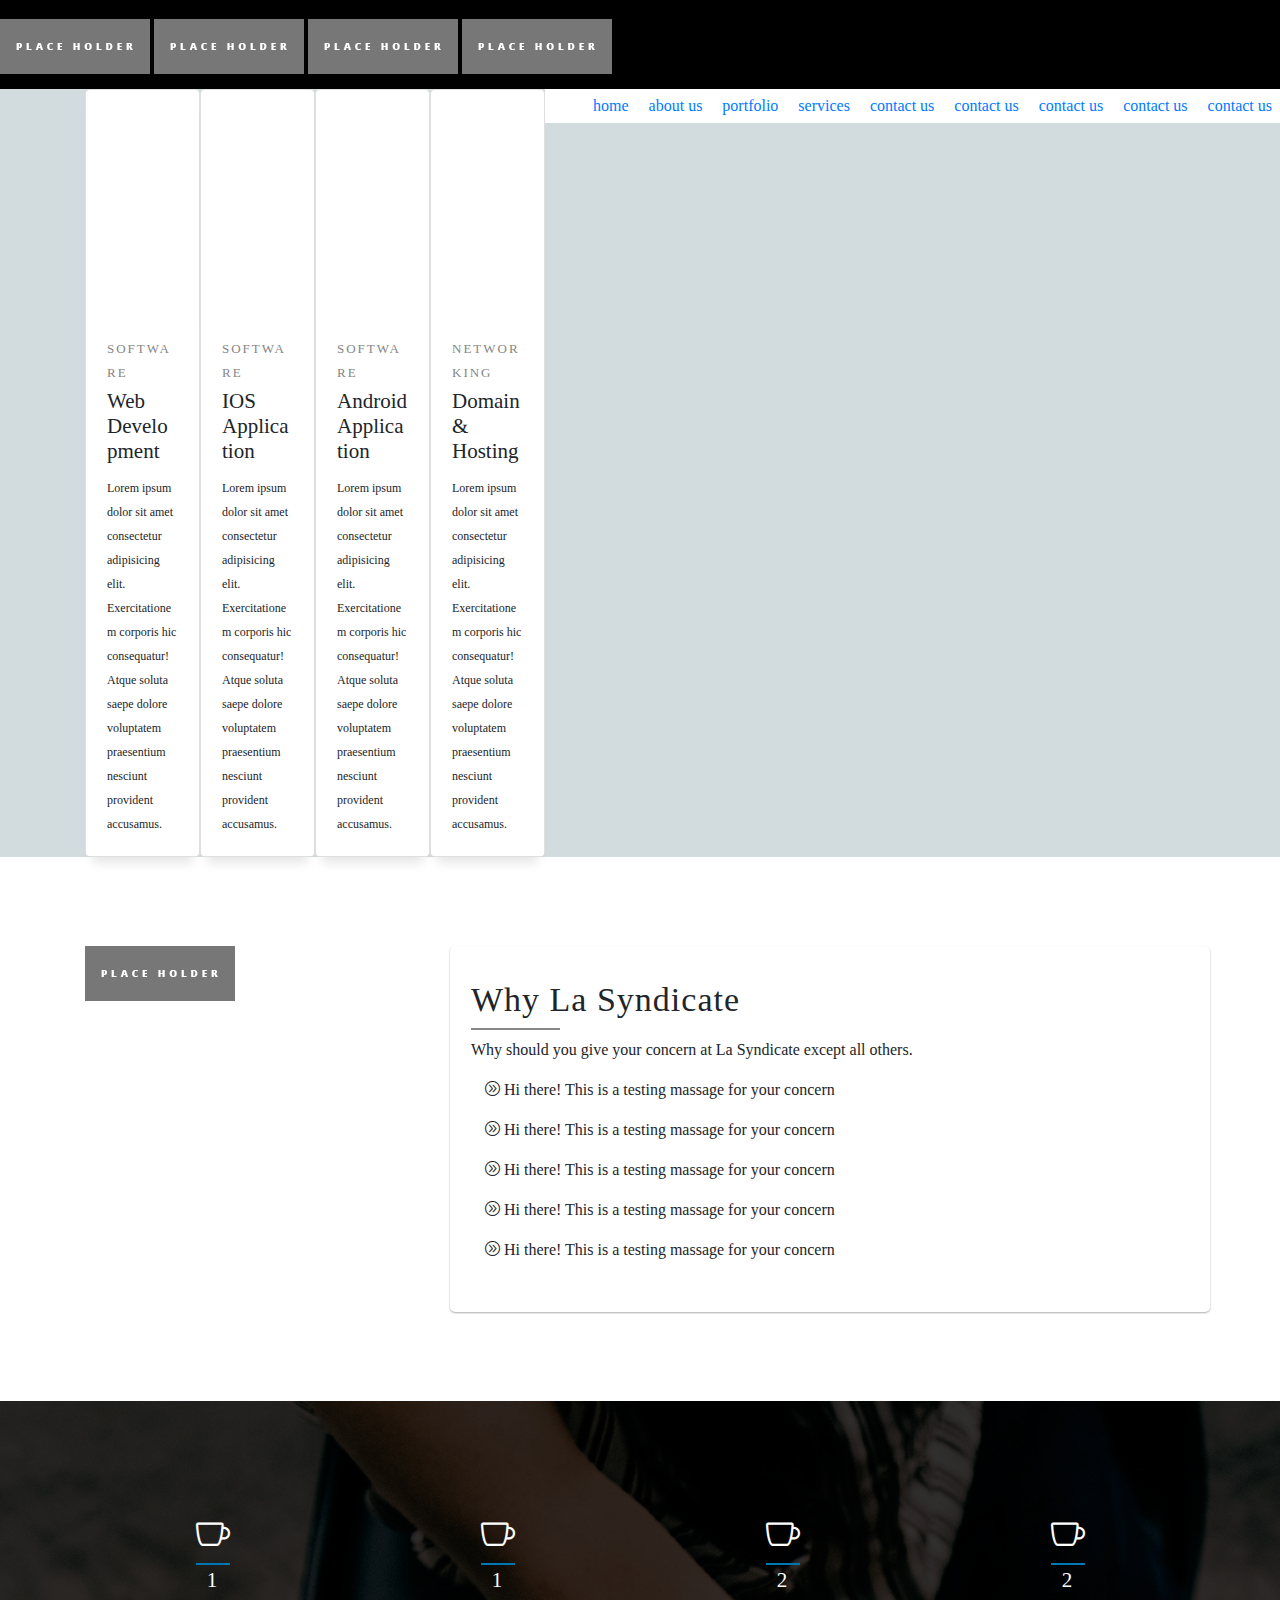
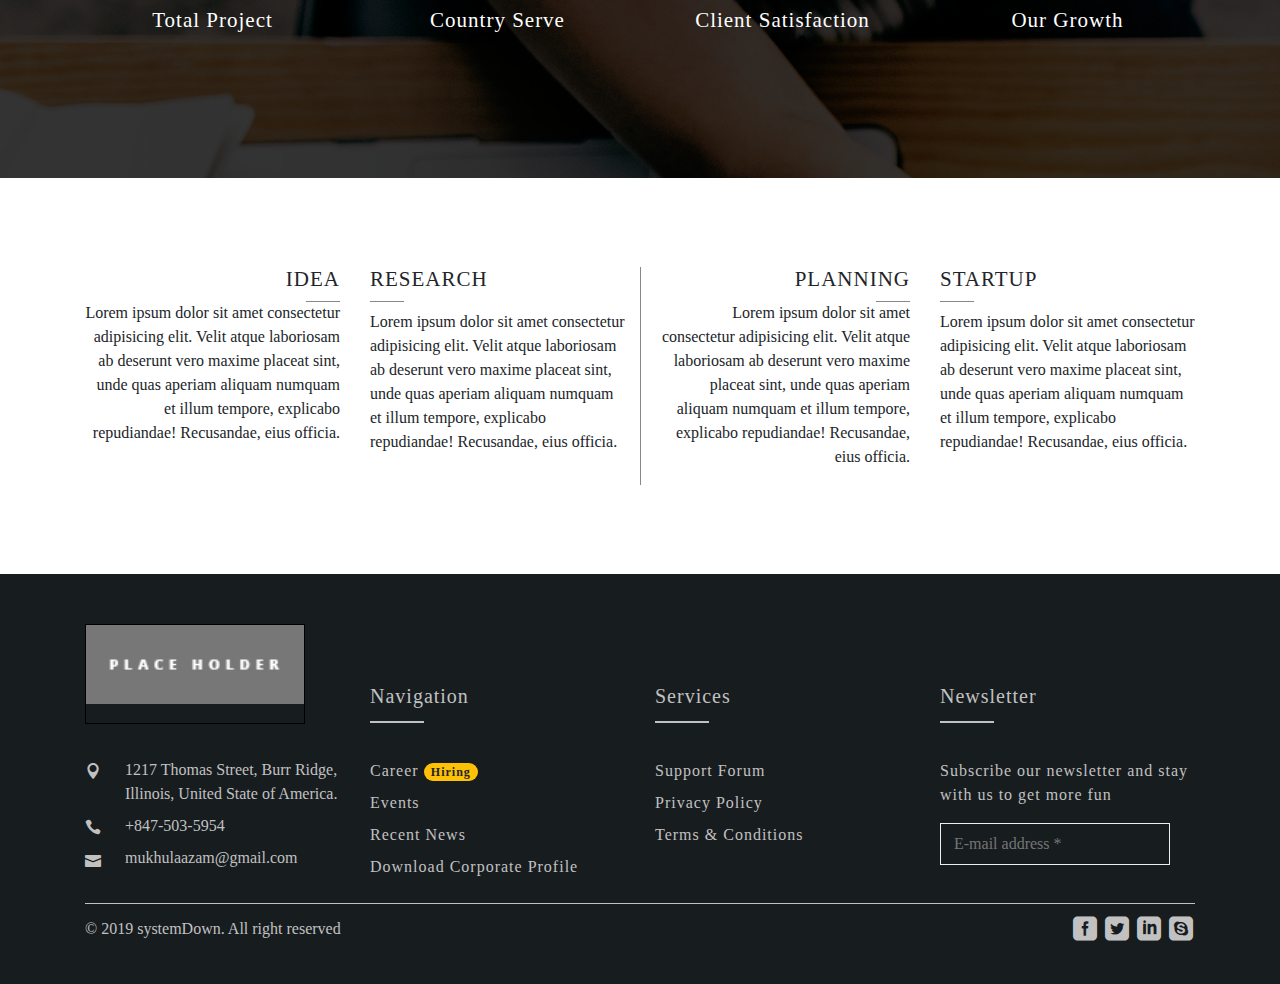
==== commit c913607f: "Navigation bar" ====
--- a/index.html
+++ b/index.html
@@ -78,6 +78,10 @@
                 <li class="do-nav-main-menu-link"><a href="">portfolio</a></li>
                 <li class="do-nav-main-menu-link"><a href="">services</a></li>
                 <li class="do-nav-main-menu-link"><a href="">contact us</a></li>
+                <li class="do-nav-main-menu-link"><a href="">contact us</a></li>
+                <li class="do-nav-main-menu-link"><a href="">contact us</a></li>
+                <li class="do-nav-main-menu-link"><a href="">contact us</a></li>
+                <li class="do-nav-main-menu-link"><a href="">contact us</a></li>
             </ul>
         </nav>
     </header>
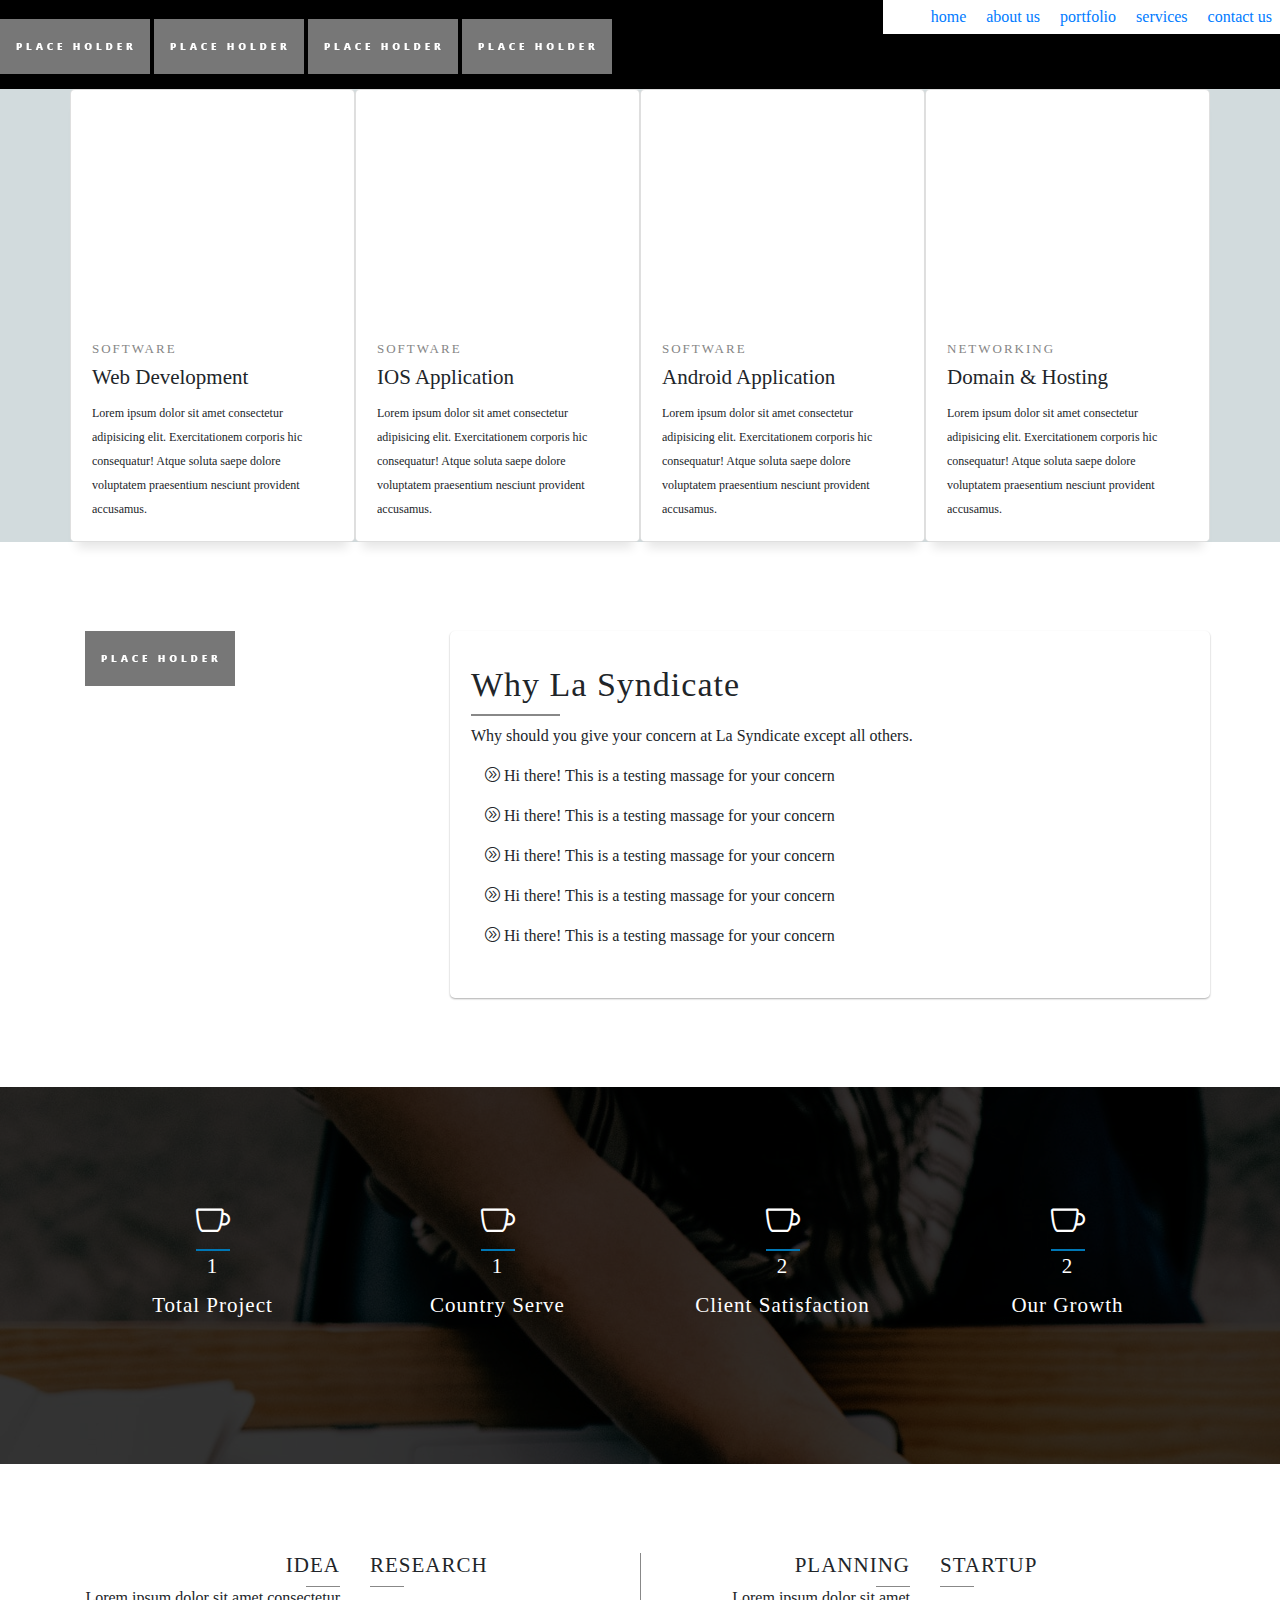
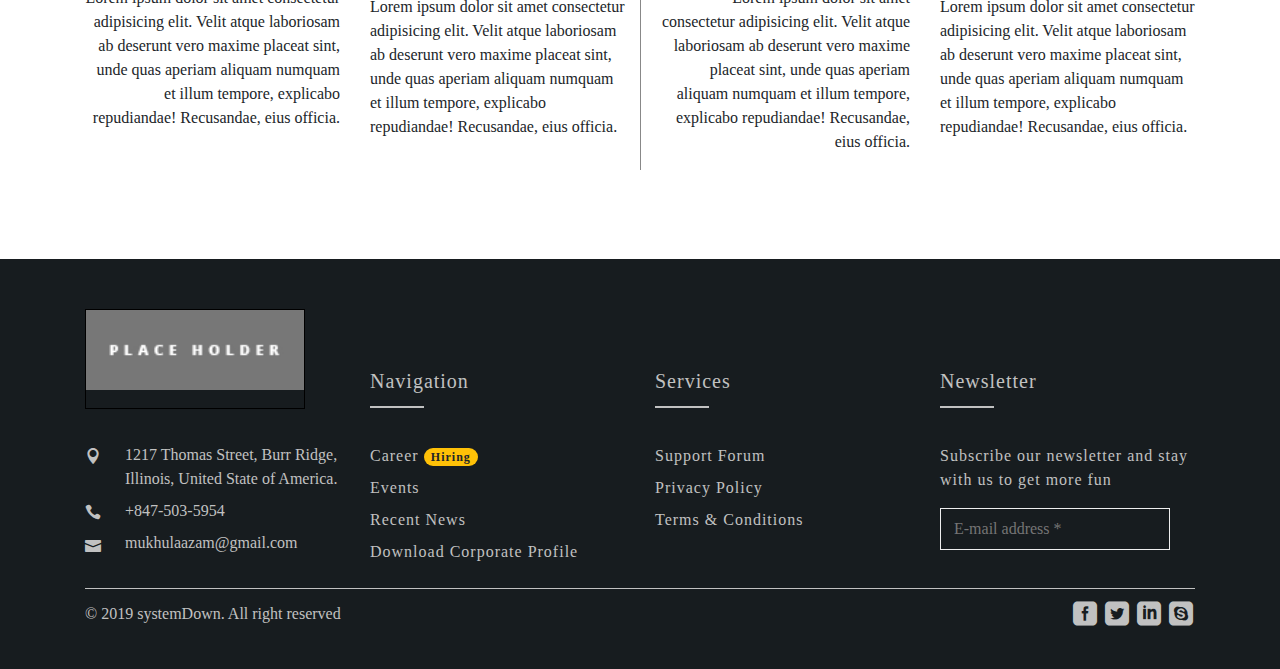
==== commit 4fac2e52: "Navigation bar" ====
--- a/index.html
+++ b/index.html
@@ -78,10 +78,7 @@
                 <li class="do-nav-main-menu-link"><a href="">portfolio</a></li>
                 <li class="do-nav-main-menu-link"><a href="">services</a></li>
                 <li class="do-nav-main-menu-link"><a href="">contact us</a></li>
-                <li class="do-nav-main-menu-link"><a href="">contact us</a></li>
-                <li class="do-nav-main-menu-link"><a href="">contact us</a></li>
-                <li class="do-nav-main-menu-link"><a href="">contact us</a></li>
-                <li class="do-nav-main-menu-link"><a href="">contact us</a></li>
+                
             </ul>
         </nav>
     </header>
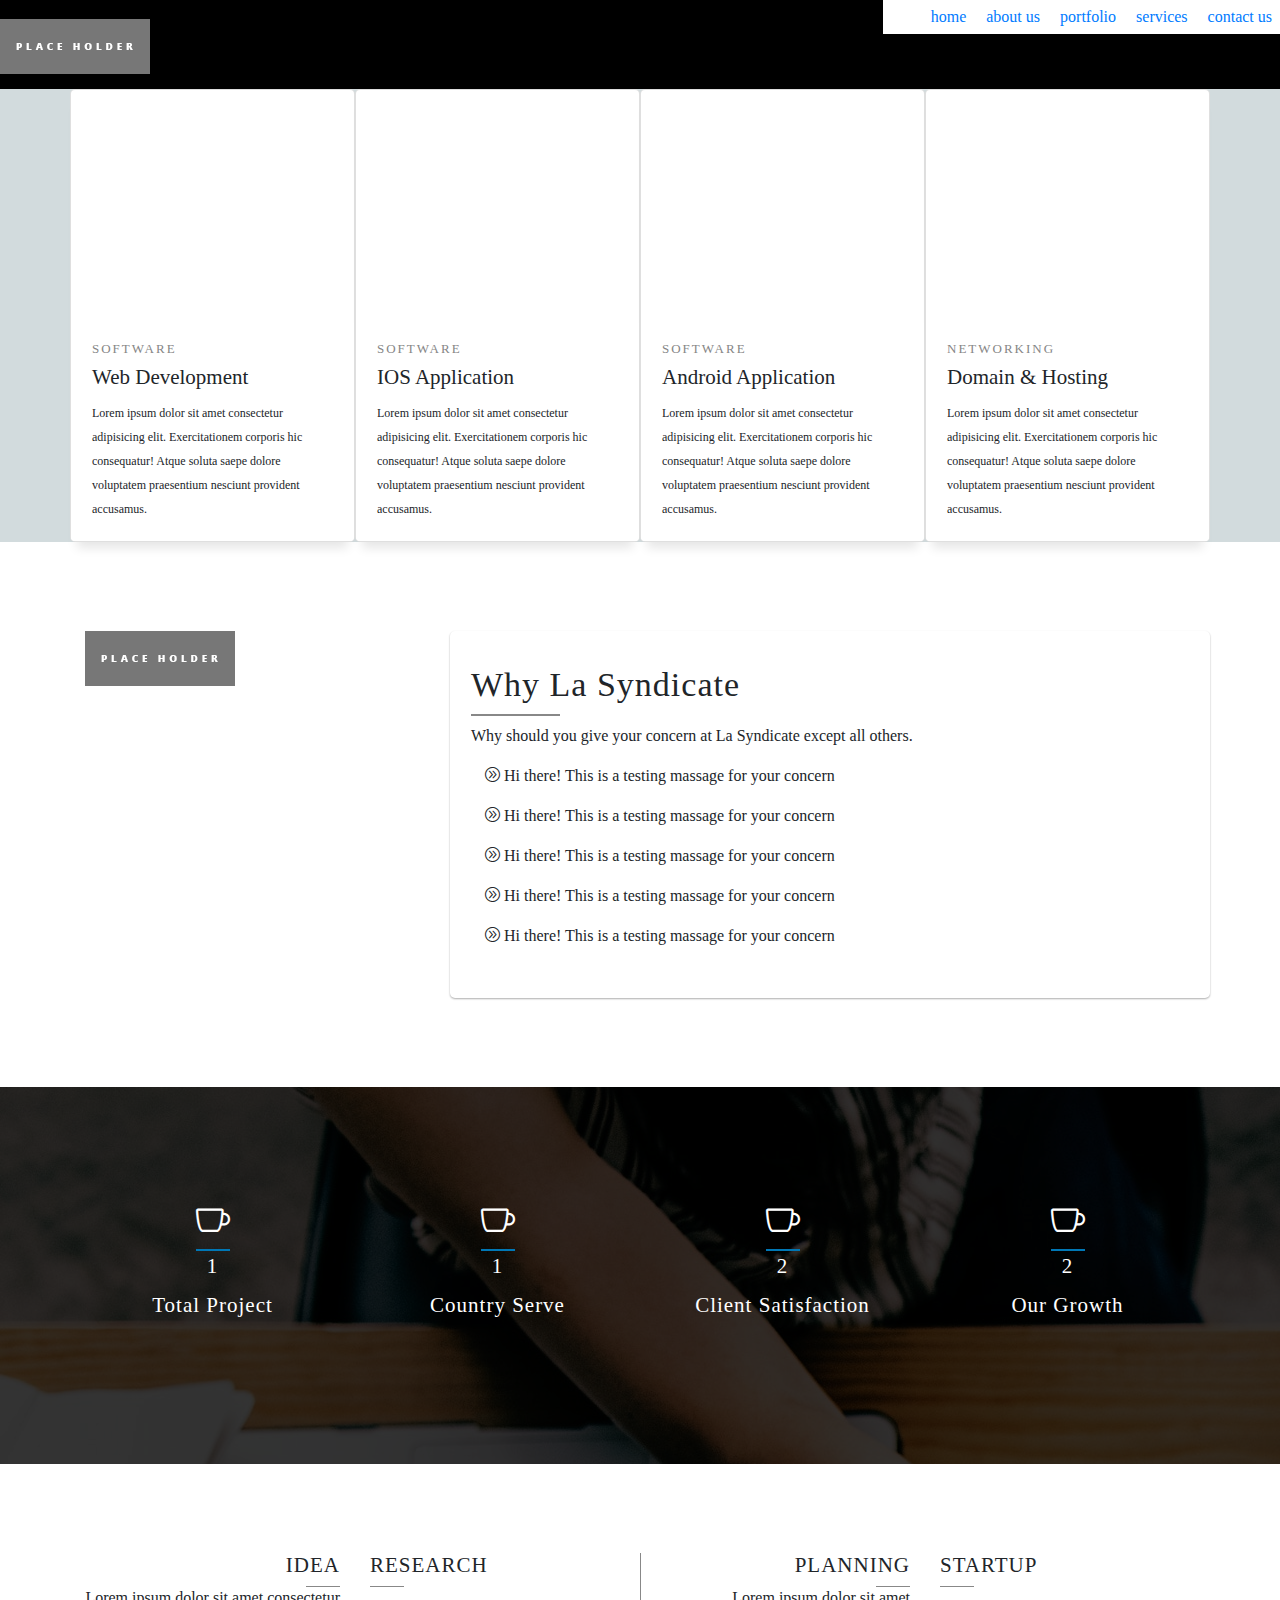
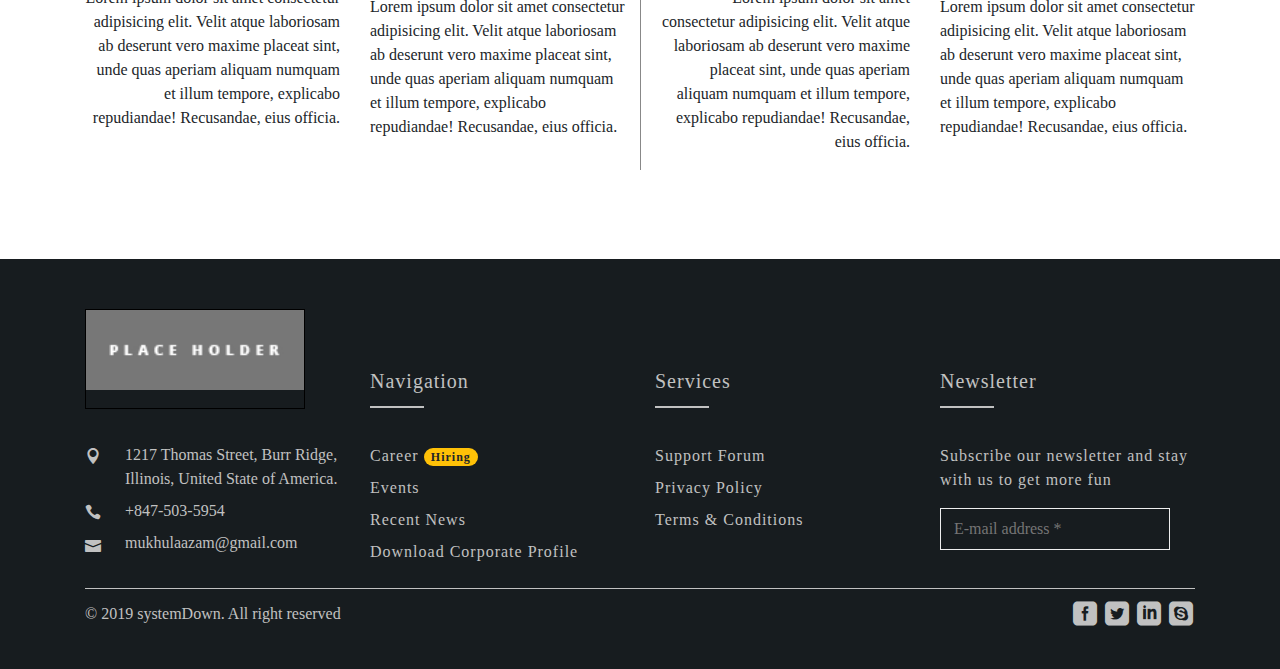
==== commit eaffc092: "Navigation bar" ====
--- a/index.html
+++ b/index.html
@@ -67,9 +67,7 @@
         <nav class="do-nav-menu-wrapper">
             <div class="do-brand-logo">
                 <img src="images/logo-footer.jpg" alt="" srcset="">
-                <img src="images/logo-footer.jpg" alt="" srcset="">
-                <img src="images/logo-footer.jpg" alt="" srcset="">
-                <img src="images/logo-footer.jpg" alt="" srcset="">
+                
             </div>
             
             <ul class="do-nav-main-menu">
